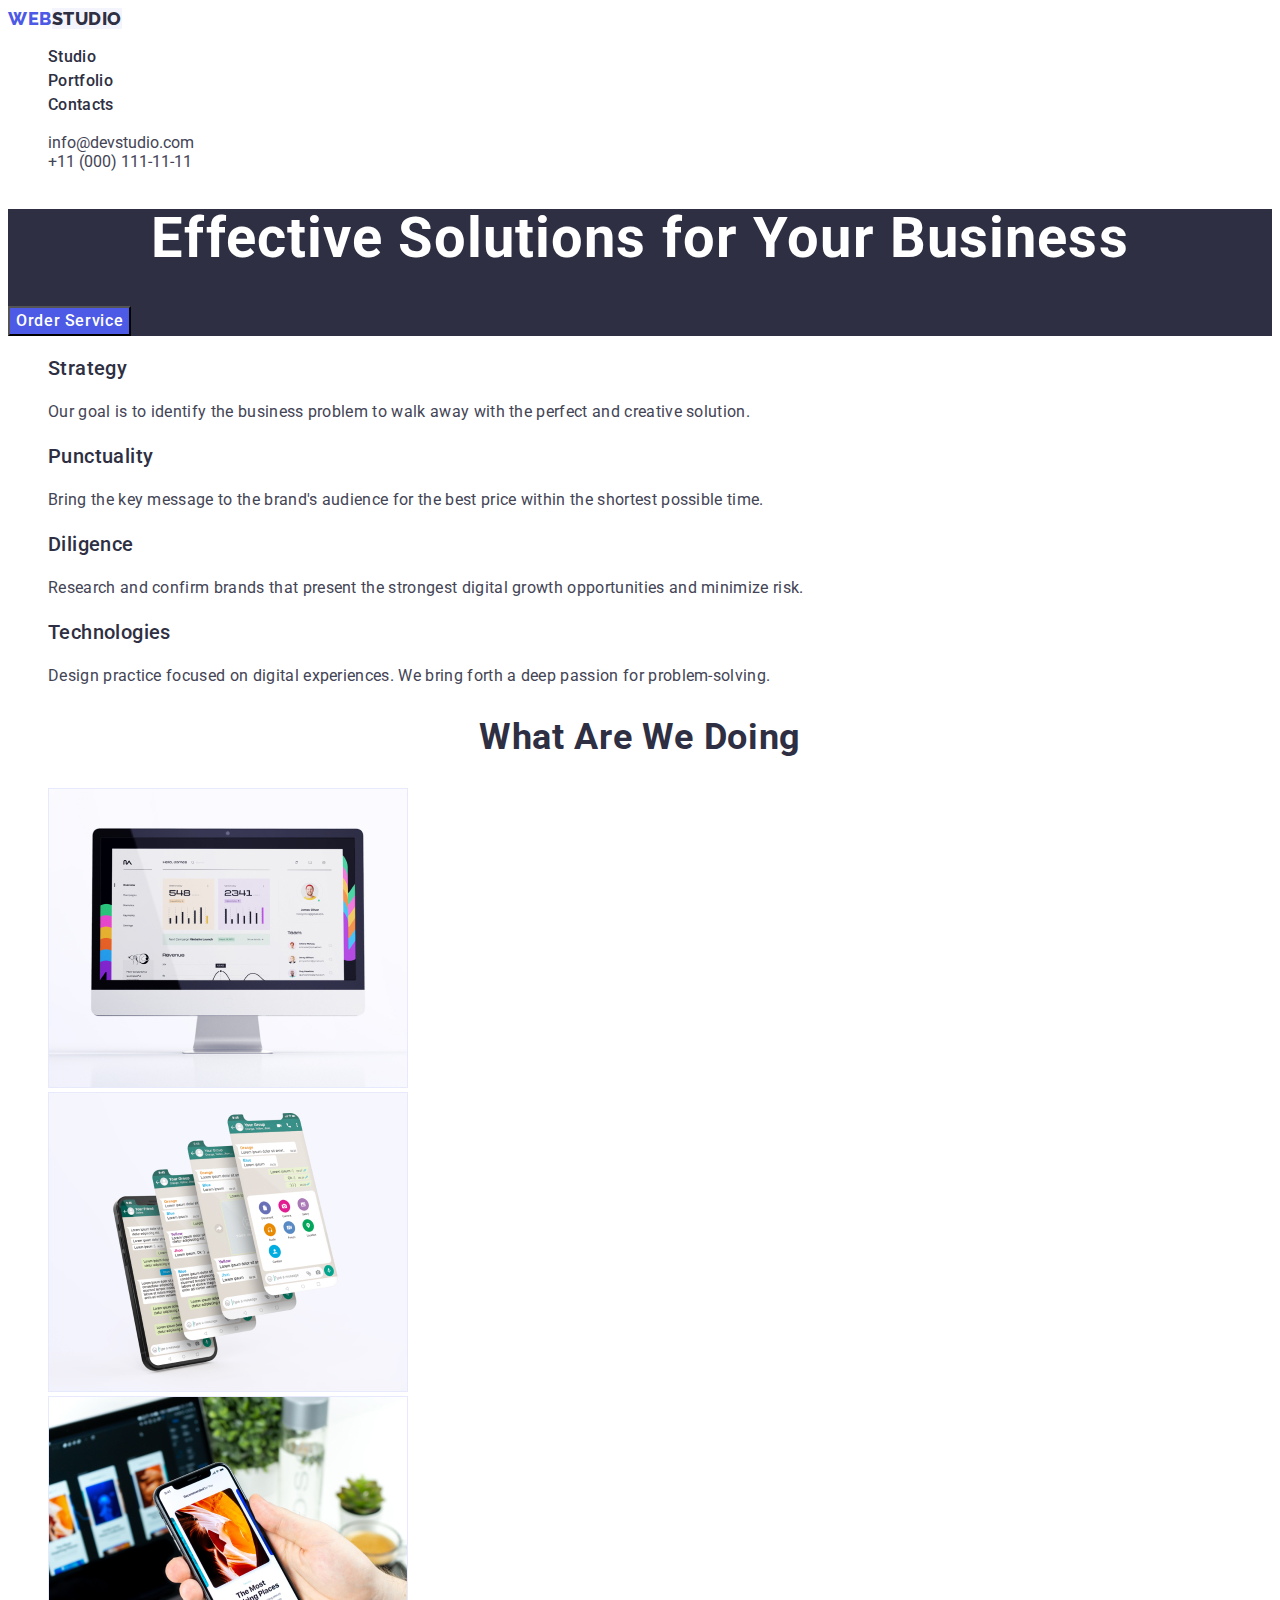
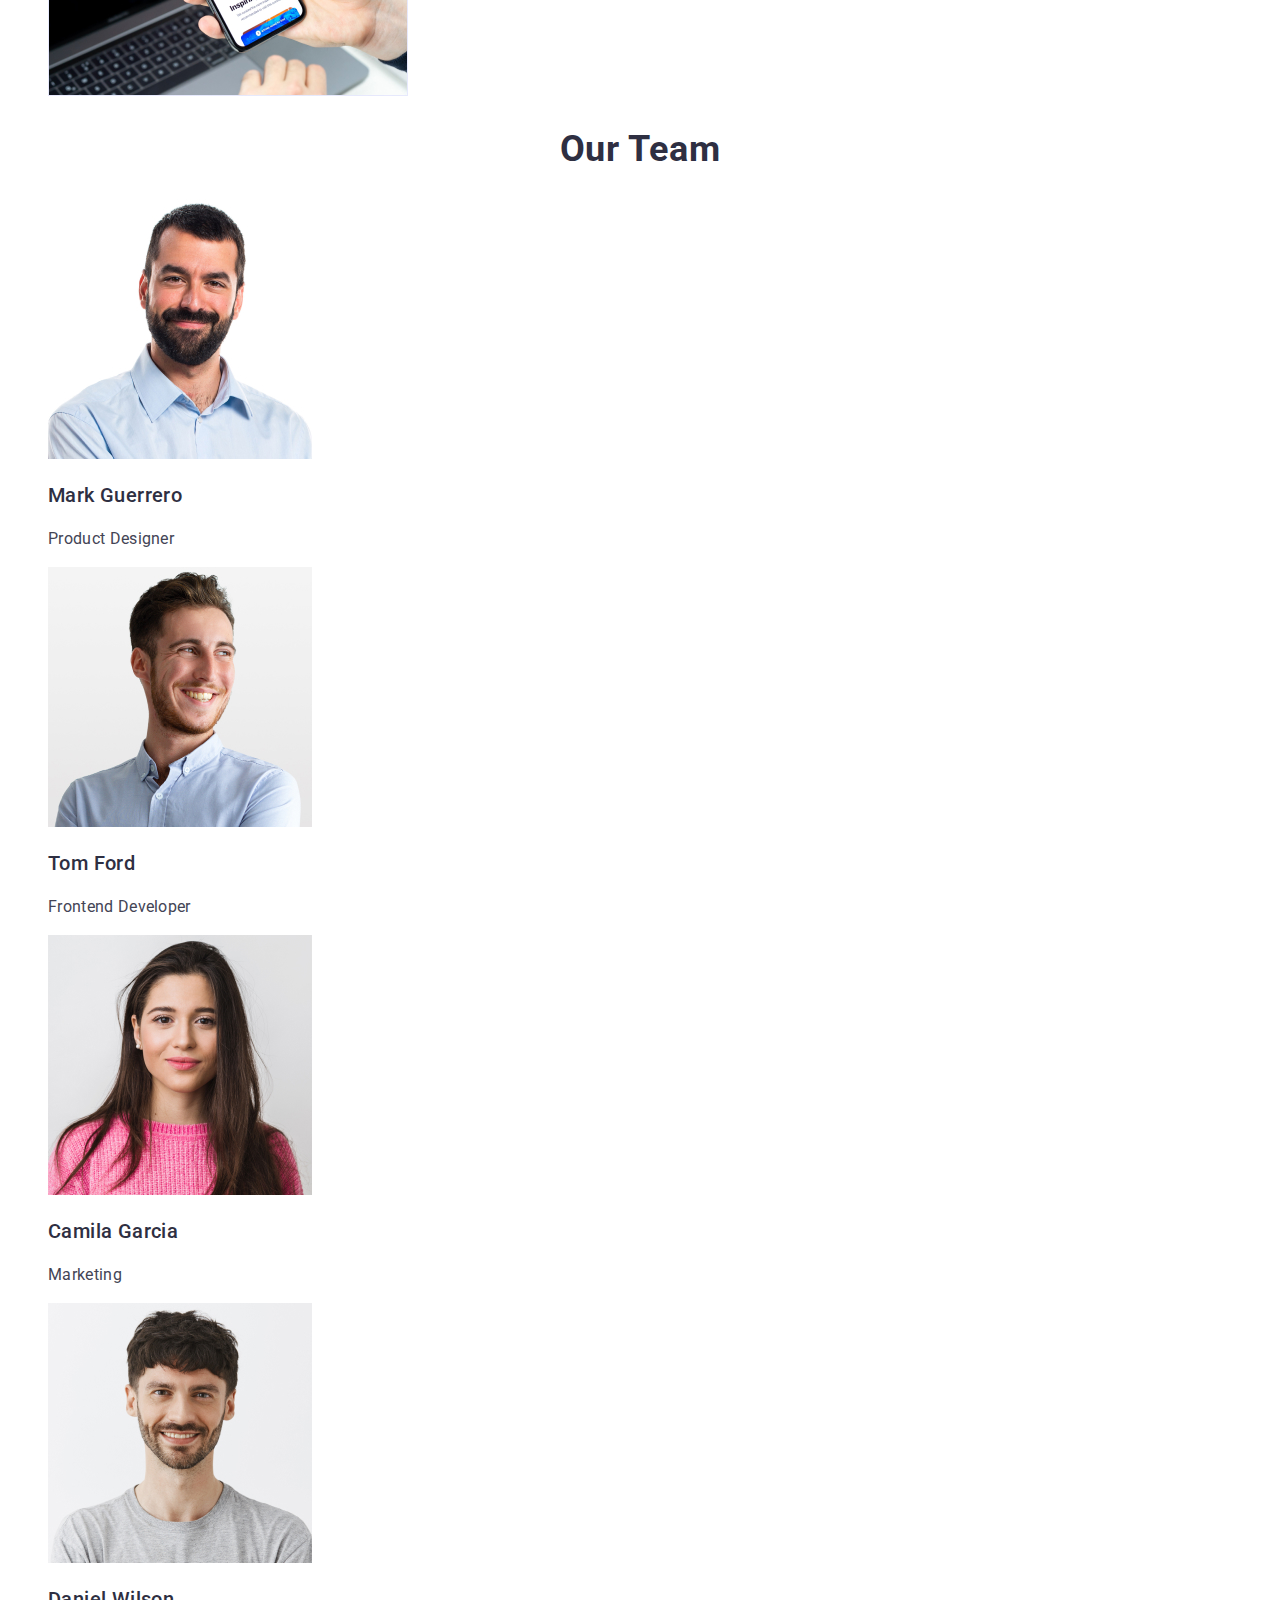
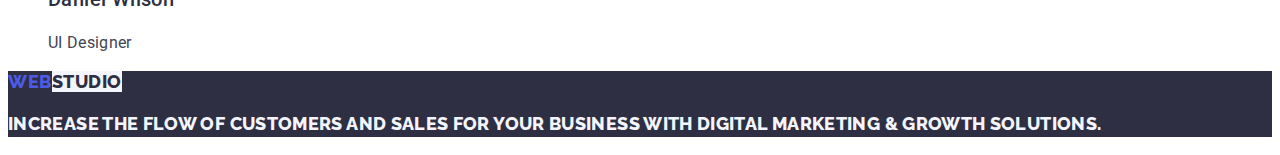
==== index.html @ cb8a57e8 "new up" ====
<!DOCTYPE html>
<html lang="en">
  <head>
    <meta charset="UTF-8" />
    <meta http-equiv="X-UA-Compatible" content="IE=edge" />
    <meta name="viewport" content="width=device-width, initial-scale=1.0" />
    <title>Document</title>
    <link rel="stylesheet" href="./css/styles.css" />
    <link rel="preconnect" href="https://fonts.googleapis.com">
<link rel="preconnect" href="https://fonts.gstatic.com" crossorigin>
<link href="https://fonts.googleapis.com/css2?family=Montserrat:wght@400;700&family=Raleway:wght@800&family=Roboto:ital,wght@1,400;1,500;1,700;1,900&display=swap" rel="stylesheet">
    <link rel="preconnect" href="https://fonts.googleapis.com">
    <link rel="preconnect" href="https://fonts.gstatic.com" crossorigin>
    <link href="https://fonts.googleapis.com/css2?family=Montserrat:wght@400;700&family=Raleway:wght@800&display=swap" rel="stylesheet">
  </head>
  <body>
    <!--header-->
    <header class="header-section">
      <nav class="link">
        <a  class="link-logo link"  href="./index.html"  >Web<span class="studio-dark">Studio</span>
        <ul class="list" >
          <li  class="header-item">
            <a class="links link" href="./index.html" >Studio</a>
          </li>
          <li class="header-item">
            <a class="links link"  href="./portfolio.html" >Portfolio</a>
          </li>
          <li class="header-item">
            <a class="links link"  href=""  >Contacts</a>
          </li>
        </ul>
      </nav>
      <address class="address">
        <ul class="list">
          <li>
            <a class="contacts link" href="mailto:info@devstudio.com" class="link"
              >info@devstudio.com</a
            >
          </li>
          <li>
            <a class="contacts link" href="tel:+110001111111" class="link">+11 (000) 111-11-11</a>
          </li>
        </ul>
      </address>
    </header>
    <main>
      <!--section1-->
      <section class="section-hero">
        <h1 class="hero-title">Effective Solutions for Your Business</h1>
        <button class="button-hero" type="button">Order Service</button>
      </section>
      <!--section 2-->
      <section>
        <!--<h2>
          Lorem ipsum dolor sit amet, consectetur adipisicing elit. Quibusdam
          optio iure aperiam! Aperiam consequuntur soluta quisquam eos? Aliquid
          iusto quaerat, inventore repudiandae fuga laudantium blanditiis rerum
          aperiam delectus obcaecati officia.
        </h2>-->
        <h2 class="img-title" hidden>Advantages</h2>
        <ul class="list">
          <li>
            <h3  class="title">Strategy</h3>
            <p class="text">
              Our goal is to identify the business problem to walk away with the
              perfect and creative solution.
            </p>
          </li>
          <li>
            <h3 class="title">Punctuality</h3>
            <p class="text">
              Bring the key message to the brand's audience for the best price
              within the shortest possible time.
            </p>
          </li>
          <li>
            <h3 class="title">Diligence</h3>
            <p class="text">
              Research and confirm brands that present the strongest digital
              growth opportunities and minimize risk.
            </p>
          </li>
          <li>
            <h3 class="title">Technologies</h3>
            <p class="text">
              Design practice focused on digital experiences. We bring forth a
              deep passion for problem-solving.
            </p>
          </li>
        </ul>
      </section>
      <!--section3-->
      <section>
        <h2 class="title-foto">What are we doing</h2>
        <ul class="list">
          <li>
            <img class="foto1" src="./images/img-1.jpg" alt="img-1" width="360" />
          </li>
          <li>
            <img class="foto2" src="./images/img-2.jpg" alt="img-2" width="360" />
          </li>
          <li>
            <img class="foto3" src="./images/img-3.jpg" alt="img-3" width="360" />
          </li>
        </ul>
      </section>
      <!--section 4-->
      <section class="tem-section">
        <h2 class="title-foto">Our Team</h2>
        <ul class="list">
          <li class="ten-staff">
            <img src="./images/img-4.jpg" alt="img-4" width="264" />
            <h3 class="title">Mark Guerrero</h3>
            <p class="text">Product Designer</p>
          </li>
          <li class="ten-staff">
            <img src="./images/img-5.jpg" alt="img-5" width="264" />
            <h3 class="title">Tom Ford</h3>
            <p class="text">Frontend Developer</p>
          </li>
          <li class="ten-staff">
            <img src="./images/img-6.jpg" a lt="img-6" width="264" />
            <h3 class="title">Camila Garcia</h3>
            <p class="text">Marketing</p>
          </li>
          <li class="ten-staff">
            <img src="./images/img-7.jpg" alt="img-7" width="264" />
            <h3 class="title">Daniel Wilson</h3>
            <p class="text">UI Designer</p>
          </li>
        </ul>
      </section>
    </main>
    <!--footer-->
    <footer class="footer">
          <a class="link-logo link" href="./index.html">Web<span class="studio-dark">Studio</span>
          <p class="text">
          Increase the flow of customers and sales for your business with digital
          marketing & growth solutions.
        </p>
    </footer>
  </body>
</html>
---- css/styles.css ----
:root {
  --background-color: #ffffff;
}
body {
  font-family: "Roboto", sans-serif;
  color: #434455;
  background-color: #ffffff;
}
/*header*/
.links {
  font-weight: 500;
  font-size: 16px;
  line-height: 1.5;
  letter-spacing: 0.02em;
  color: #2e2f42;
}
.links:focus,
.links:hover {
  color: #404bbf;
}
.address {
  font-style: normal;
}
.link-logo .link {
  text-decoration: none;
}
.link {
  text-decoration: none;
}
.link-logo {
  font-family: "Raleway", sans-serif;
  font-style: normal;
  font-weight: 800;
  font-size: 18px;
  line-height: 1.17;
  letter-spacing: 0.03em;
  text-transform: uppercase;
  color: #4d5ae5;
}
.studio-dark {
  font-family: "Raleway", sans-serif;
  font-style: normal;
  font-weight: 800;
  font-size: 18px;
  line-height: 21px;
  letter-spacing: 0.03em;
  text-transform: uppercase;
  color: #2e2f42;
}
.address {
  font-style: normal;
}

.address .link {
  color: #434455;
}
.address .link:hover,
.address .link:focus {
  color: #404bbf;
}

.header-item .list {
  color: #2e2f42;
  font-family: "Roboto";
  font-size: 16px;
  font-weight: 500;
  line-height: 1.5;
  letter-spacing: 0.02em;
}
.header-item .list:focus,
.header-item .list:hover {
  color: #404bbf;
}
/*section 1*/
.section-hero {
  background-color: #2e2f42;
}
.section-hero .hero-title {
  font-family: "Roboto", sans-serif;
  color: #ffffff;
  font-size: 56px;
  line-height: 1.07;
  text-align: center;
  letter-spacing: 0.02em;
}
.button-hero {
  background-color: #4d5ae5;
  font-family: "Roboto", sans-serif;
  font-weight: 500;
  font-size: 16px;
  line-height: 1.5;
  letter-spacing: 0.04em;
  cursor: pointer;
  color: #ffffff;
}
.button-hero:focus,
.button-hero:hover {
  background-color: #404bbf;
}
/*section2*/
.list {
  list-style: none;
}
.list .title {
  font-weight: 500;
  font-size: 20px;
  line-height: 1.2;
  letter-spacing: 0.02em;
  color: #2e2f42;
}
.list .text {
  font-size: 16px;
  line-height: 1.5;
  letter-spacing: 0.02em;
  color: #434455;
}
/*sektions3*/
.title-foto {
  font-size: 36px;
  line-height: 1.11;
  text-align: center;
  letter-spacing: 0.02em;
  text-transform: capitalize;
  color: #2e2f42;
}
/*sections4*/
.tem-sections {
  background-color: #f4f4fd;
}
.list .title {
  font-weight: 500;
  font-size: 20px;
  line-height: 1.2;
  letter-spacing: 0.02em;
  color: #2e2f42;
}
.list .text {
  line-height: 1.5;
  letter-spacing: 0.02em;
}
/*footer*/
.footer {
  background-color: #2e2f42;
}
.studio-dark {
  background-color: #f4f4fd;
}
.footer .text {
  line-height: 1.5;
  letter-spacing: 0.02em;
  color: #f4f4fd;
}
/*portfolio*/
.button-portfolio {
  font-weight: 500;
  font-size: 16px;
  line-height: 1.5;
  letter-spacing: 0.04em;
  color: #4d5ae5;
  font-family: "Roboto", sans-serif;
  cursor: pointer;
}
.button-portfolio {
  background-color: #f4f4fd;
}
.button-portfolio:focus,
.button-portfolio:hover {
  color: #ffffff;
}
.button-portfolio:focus,
.button-portfolio:hover {
  background-color: #404bbf;
}
/*portfolio img*/
.foto .link {
  text-decoration: none;
}
.portfolio-title {
  color: #2e2f42;
  font-weight: 500;
  font-size: 20px;
  line-height: 1.2;
  letter-spacing: 0.02em;
}
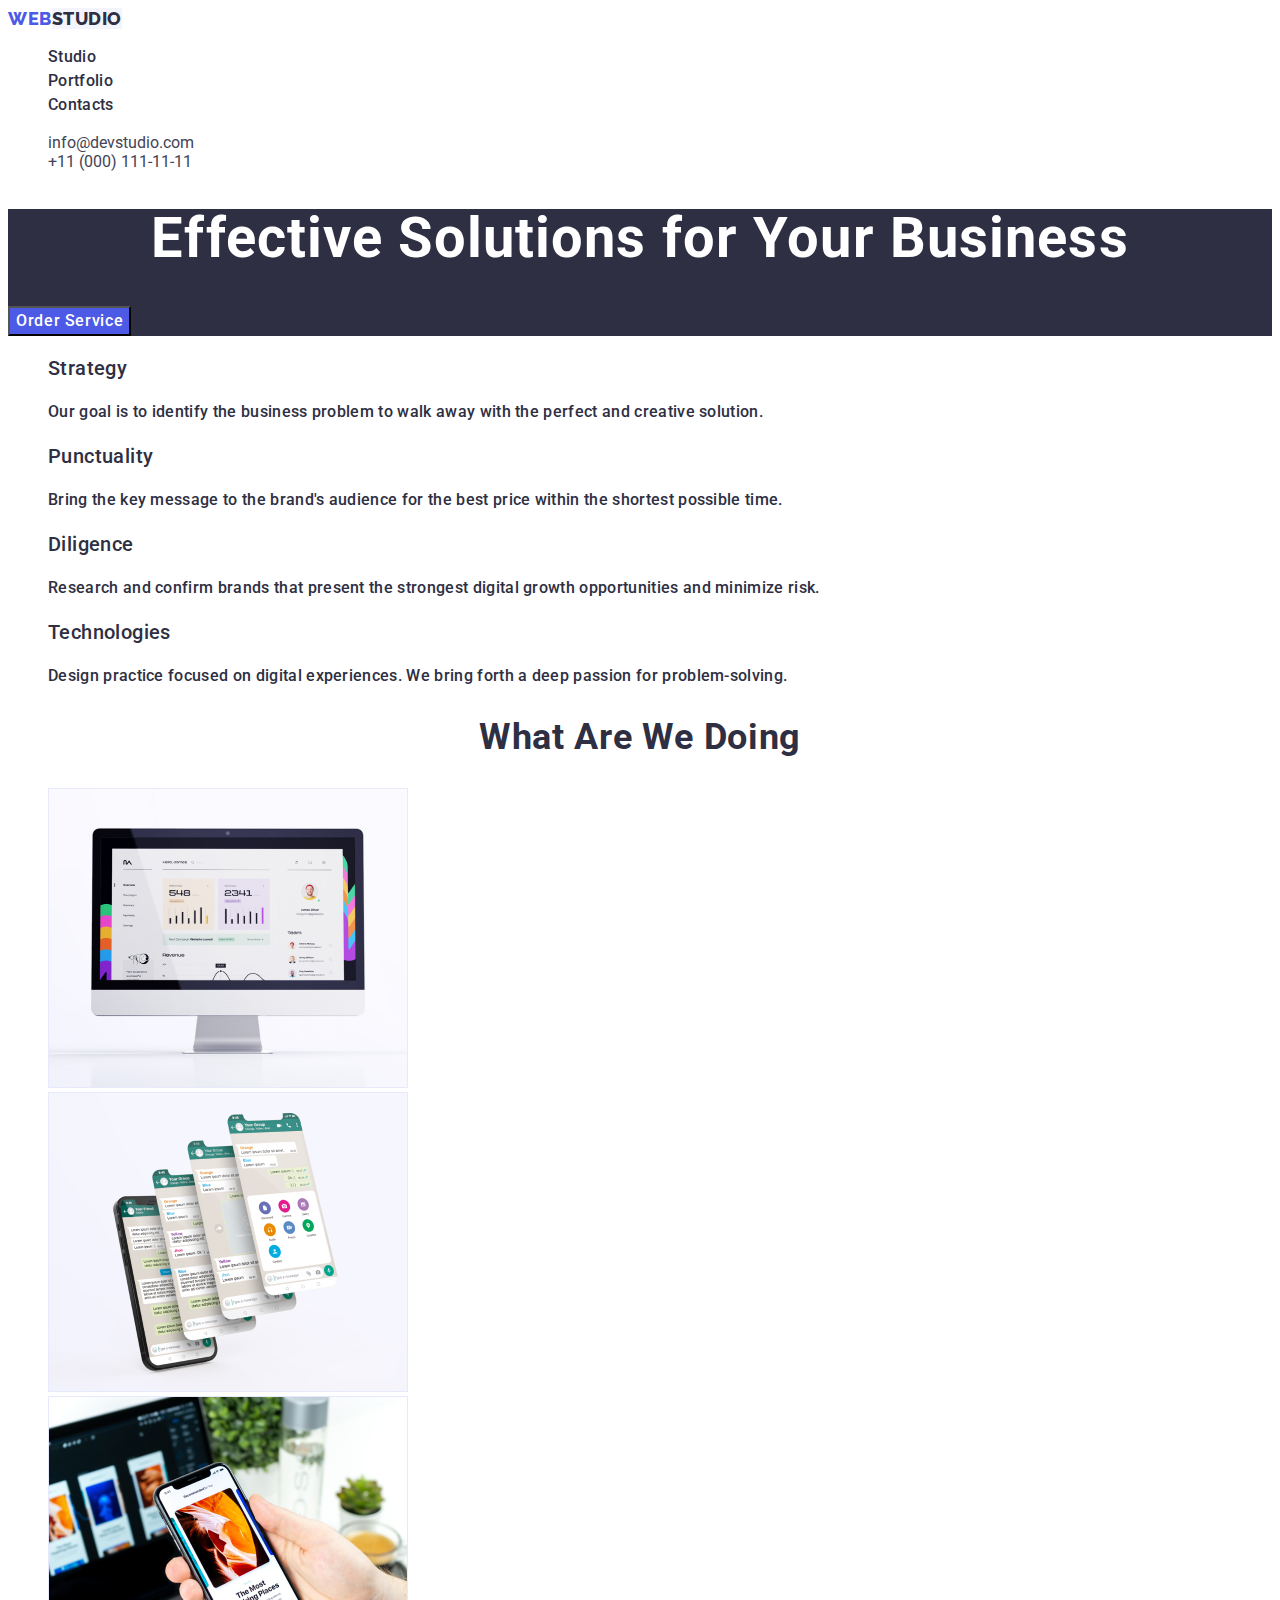
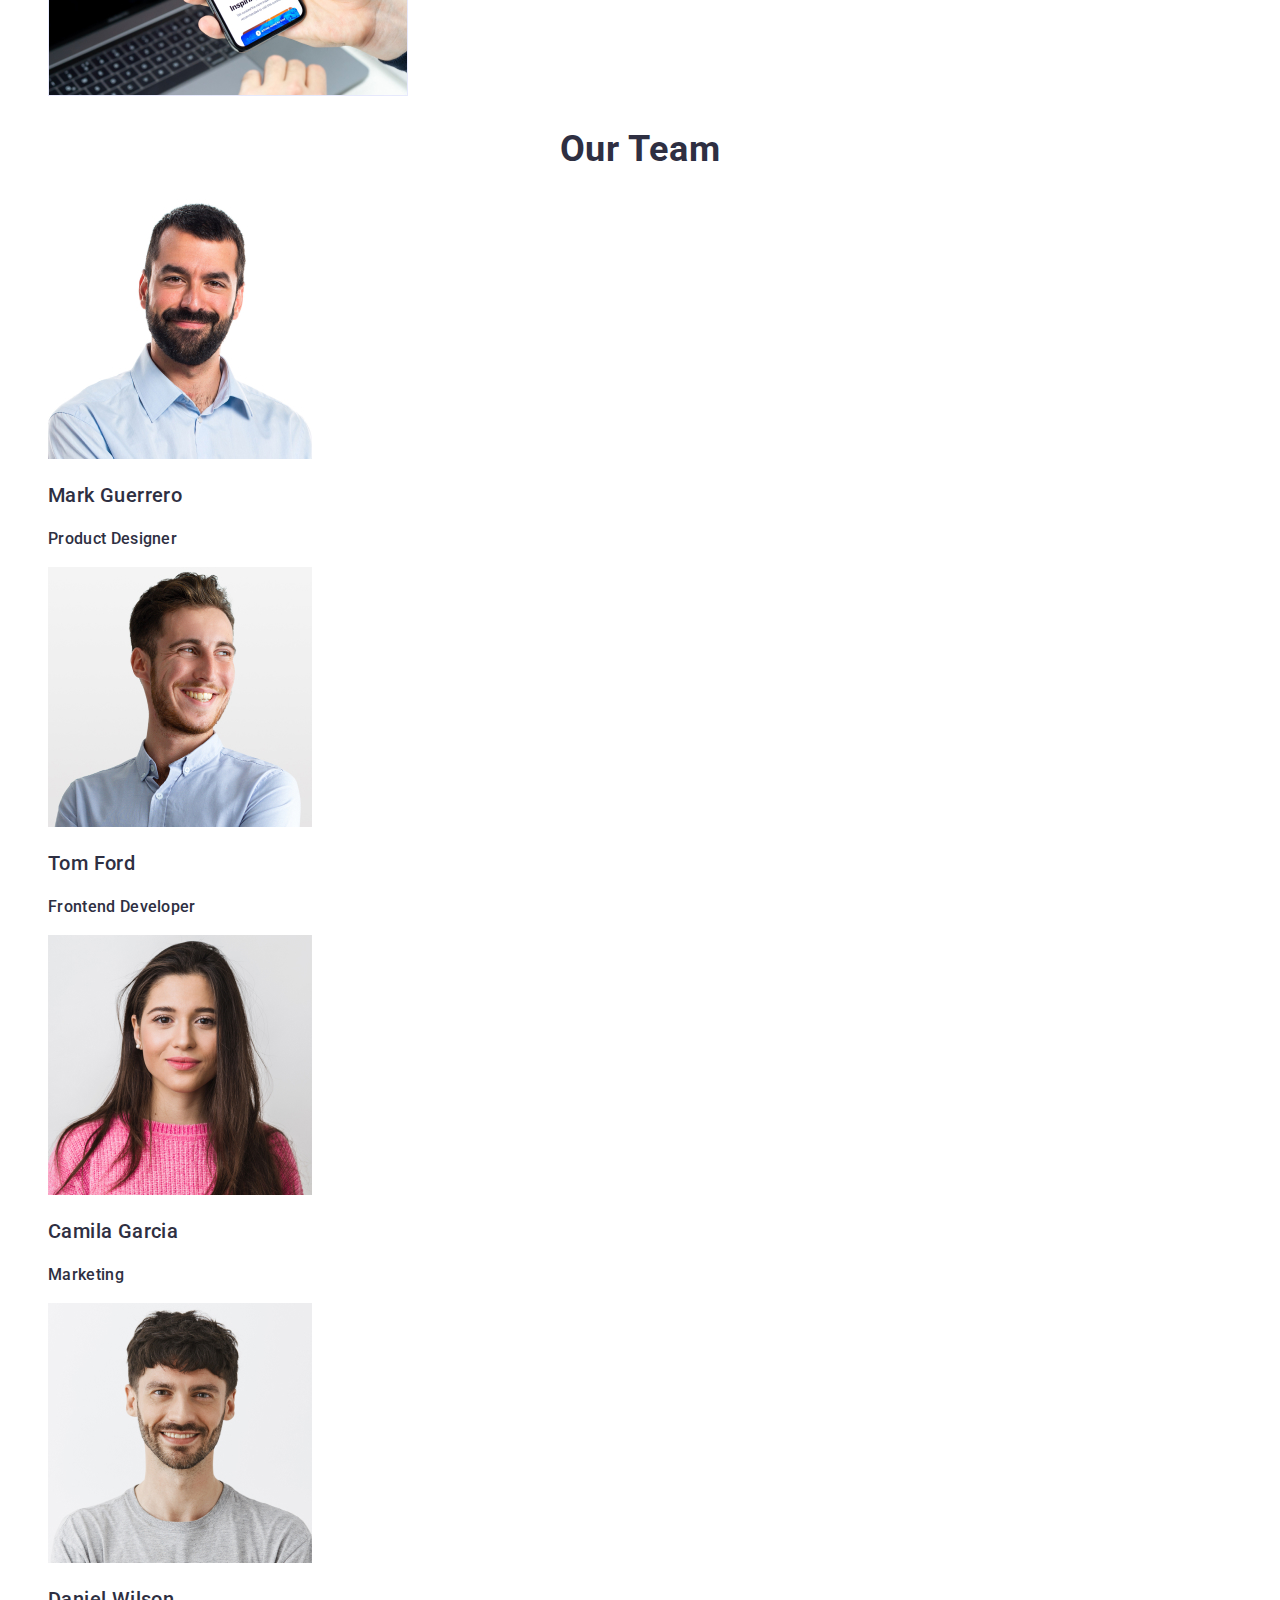
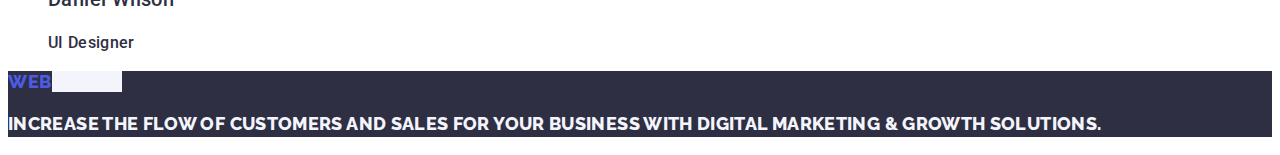
==== commit 52a49d45: "new up +" ====
--- a/index.html
+++ b/index.html
@@ -20,7 +20,7 @@
         <a  class="link-logo link"  href="./index.html"  >Web<span class="studio-dark">Studio</span>
         <ul class="list" >
           <li  class="header-item">
-            <a class="links link" href="./index.html" >Studio</a>
+            <a class="links link" href="./index.html">Studio</a>
           </li>
           <li class="header-item">
             <a class="links link"  href="./portfolio.html" >Portfolio</a>
@@ -105,7 +105,7 @@
         </ul>
       </section>
       <!--section 4-->
-      <section class="tem-section">
+      <section class="section-tems">
         <h2 class="title-foto">Our Team</h2>
         <ul class="list">
           <li class="ten-staff">
--- a/css/styles.css
+++ b/css/styles.css
@@ -12,6 +12,7 @@
   font-size: 16px;
   line-height: 1.5;
   letter-spacing: 0.02em;
+
   color: #2e2f42;
 }
 .links:focus,
@@ -124,9 +125,13 @@
   color: #2e2f42;
 }
 /*sections4*/
-.tem-sections {
+.section-tims {
   background-color: #f4f4fd;
 }
+.section-tims .ten-staff {
+  background-color: #ffffff;
+}
+
 .list .title {
   font-weight: 500;
   font-size: 20px;
@@ -171,14 +176,26 @@
 .button-portfolio:hover {
   background-color: #404bbf;
 }
+
 /*portfolio img*/
 .foto .link {
   text-decoration: none;
 }
 .portfolio-title {
-  color: #2e2f42;
+  color: #434455;
   font-weight: 500;
   font-size: 20px;
   line-height: 1.2;
   letter-spacing: 0.02em;
 }
+.list .text {
+  color: #2e2f42;
+  font-weight: 500;
+  font-size: 16px;
+  line-height: 1.5;
+  letter-spacing: 0.02em;
+}
+/*footer*/
+.footer .studio-dark {
+  color: #f4f4fd;
+}
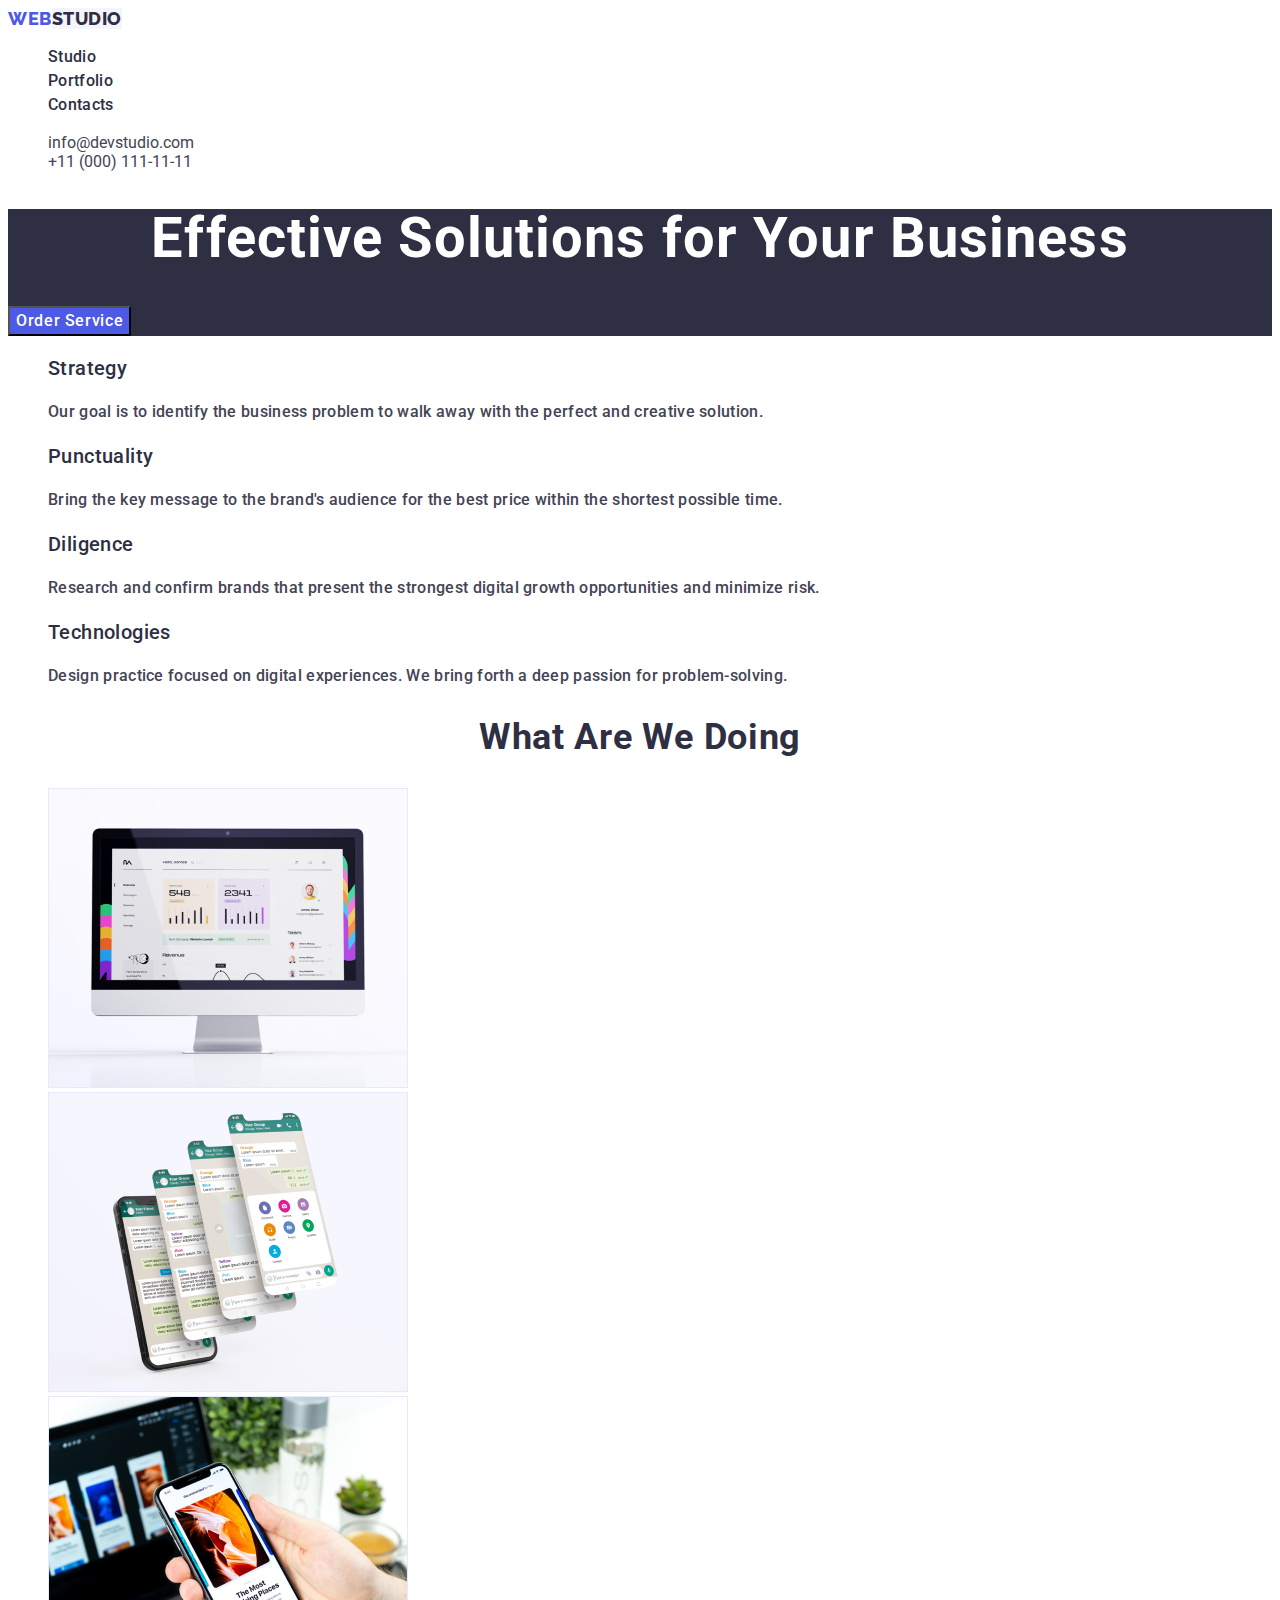
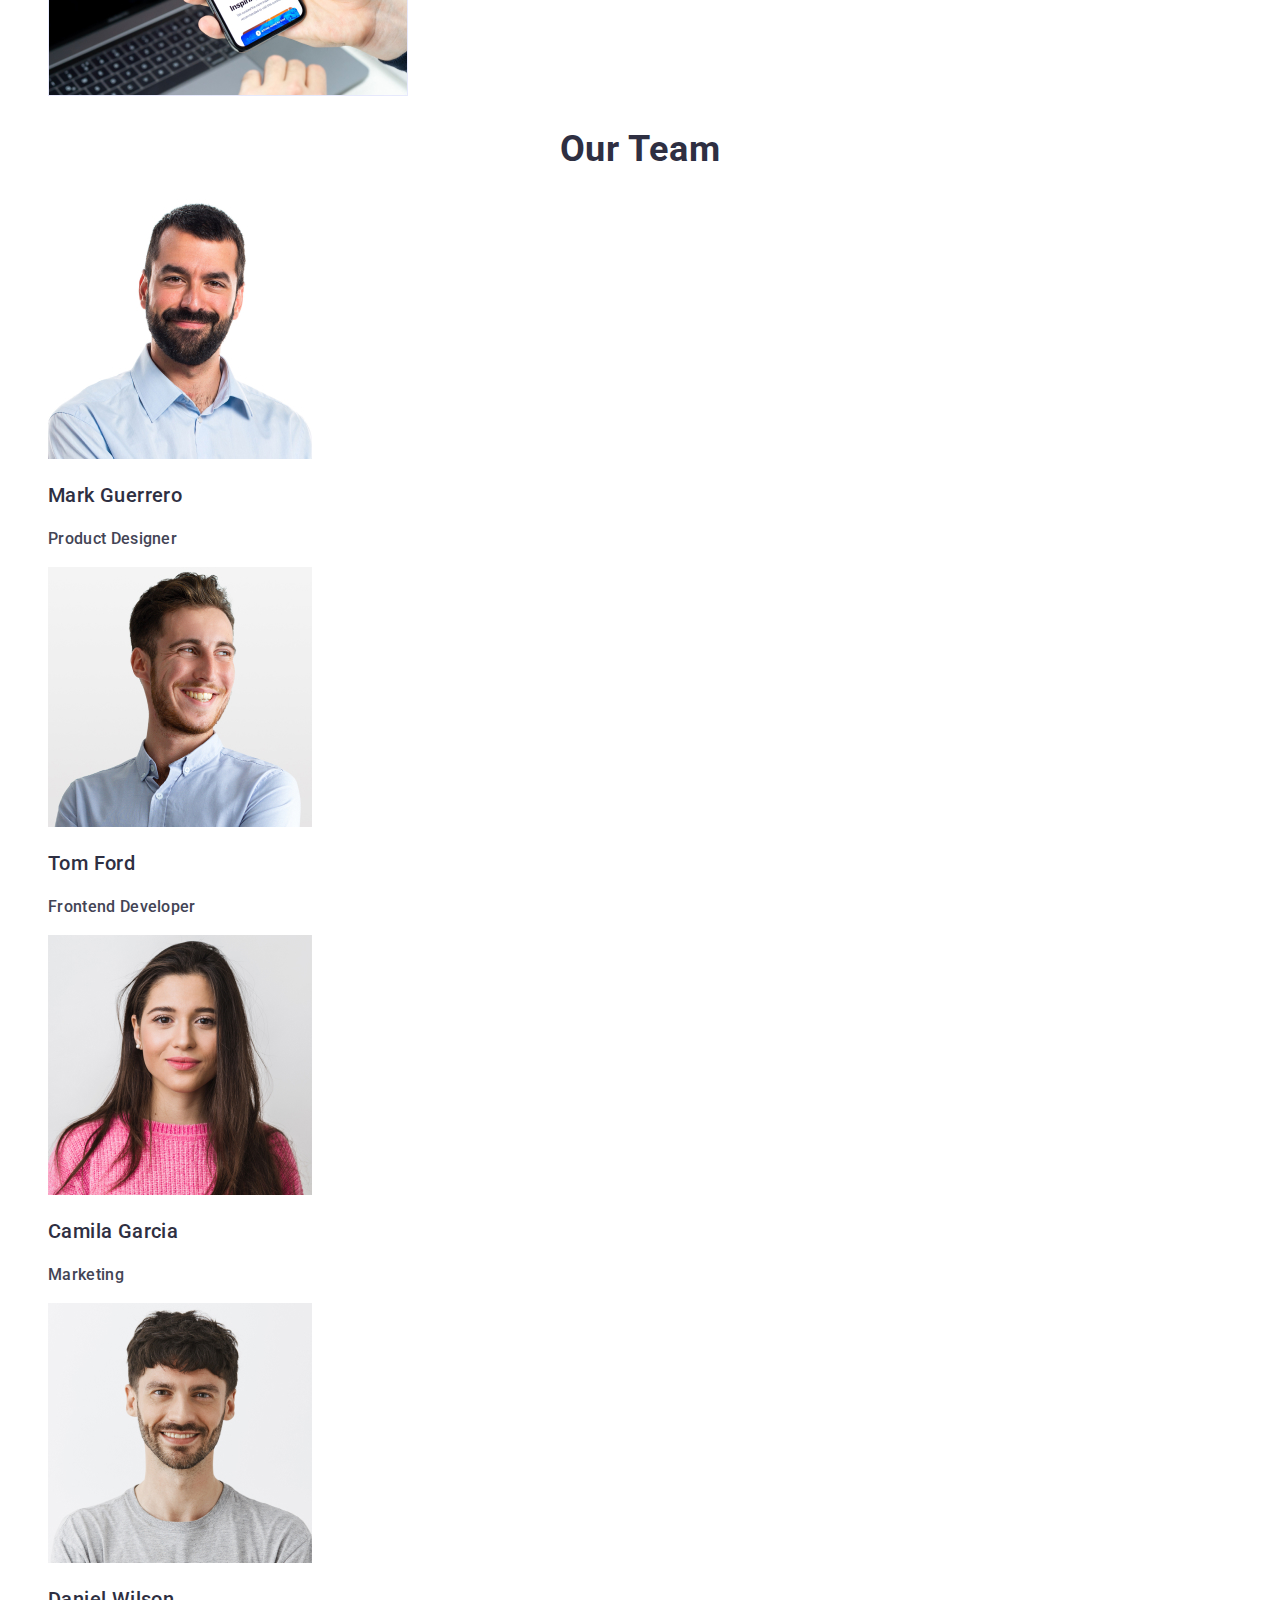
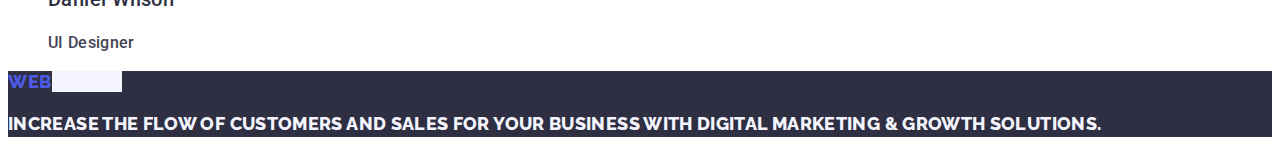
==== commit a0c136fe: "eeee +-" ====
--- a/index.html
+++ b/index.html
@@ -105,7 +105,7 @@
         </ul>
       </section>
       <!--section 4-->
-      <section class="section-tems">
+      <section class="tem-section">
         <h2 class="title-foto">Our Team</h2>
         <ul class="list">
           <li class="ten-staff">
--- a/css/styles.css
+++ b/css/styles.css
@@ -125,13 +125,13 @@
   color: #2e2f42;
 }
 /*sections4*/
-.section-tims {
+
+.ten-staff {
+  background-color: #ffffff;
+}
+.tim-section {
   background-color: #f4f4fd;
 }
-.section-tims .ten-staff {
-  background-color: #ffffff;
-}
-
 .list .title {
   font-weight: 500;
   font-size: 20px;
@@ -152,8 +152,8 @@
 }
 .footer .text {
   line-height: 1.5;
-  letter-spacing: 0.02em;
   color: #f4f4fd;
+  letter-spacing: 0.02em;
 }
 /*portfolio*/
 .button-portfolio {
@@ -182,14 +182,14 @@
   text-decoration: none;
 }
 .portfolio-title {
-  color: #434455;
+  color: #2e2f42;
   font-weight: 500;
   font-size: 20px;
   line-height: 1.2;
   letter-spacing: 0.02em;
 }
 .list .text {
-  color: #2e2f42;
+  color: #434455;
   font-weight: 500;
   font-size: 16px;
   line-height: 1.5;
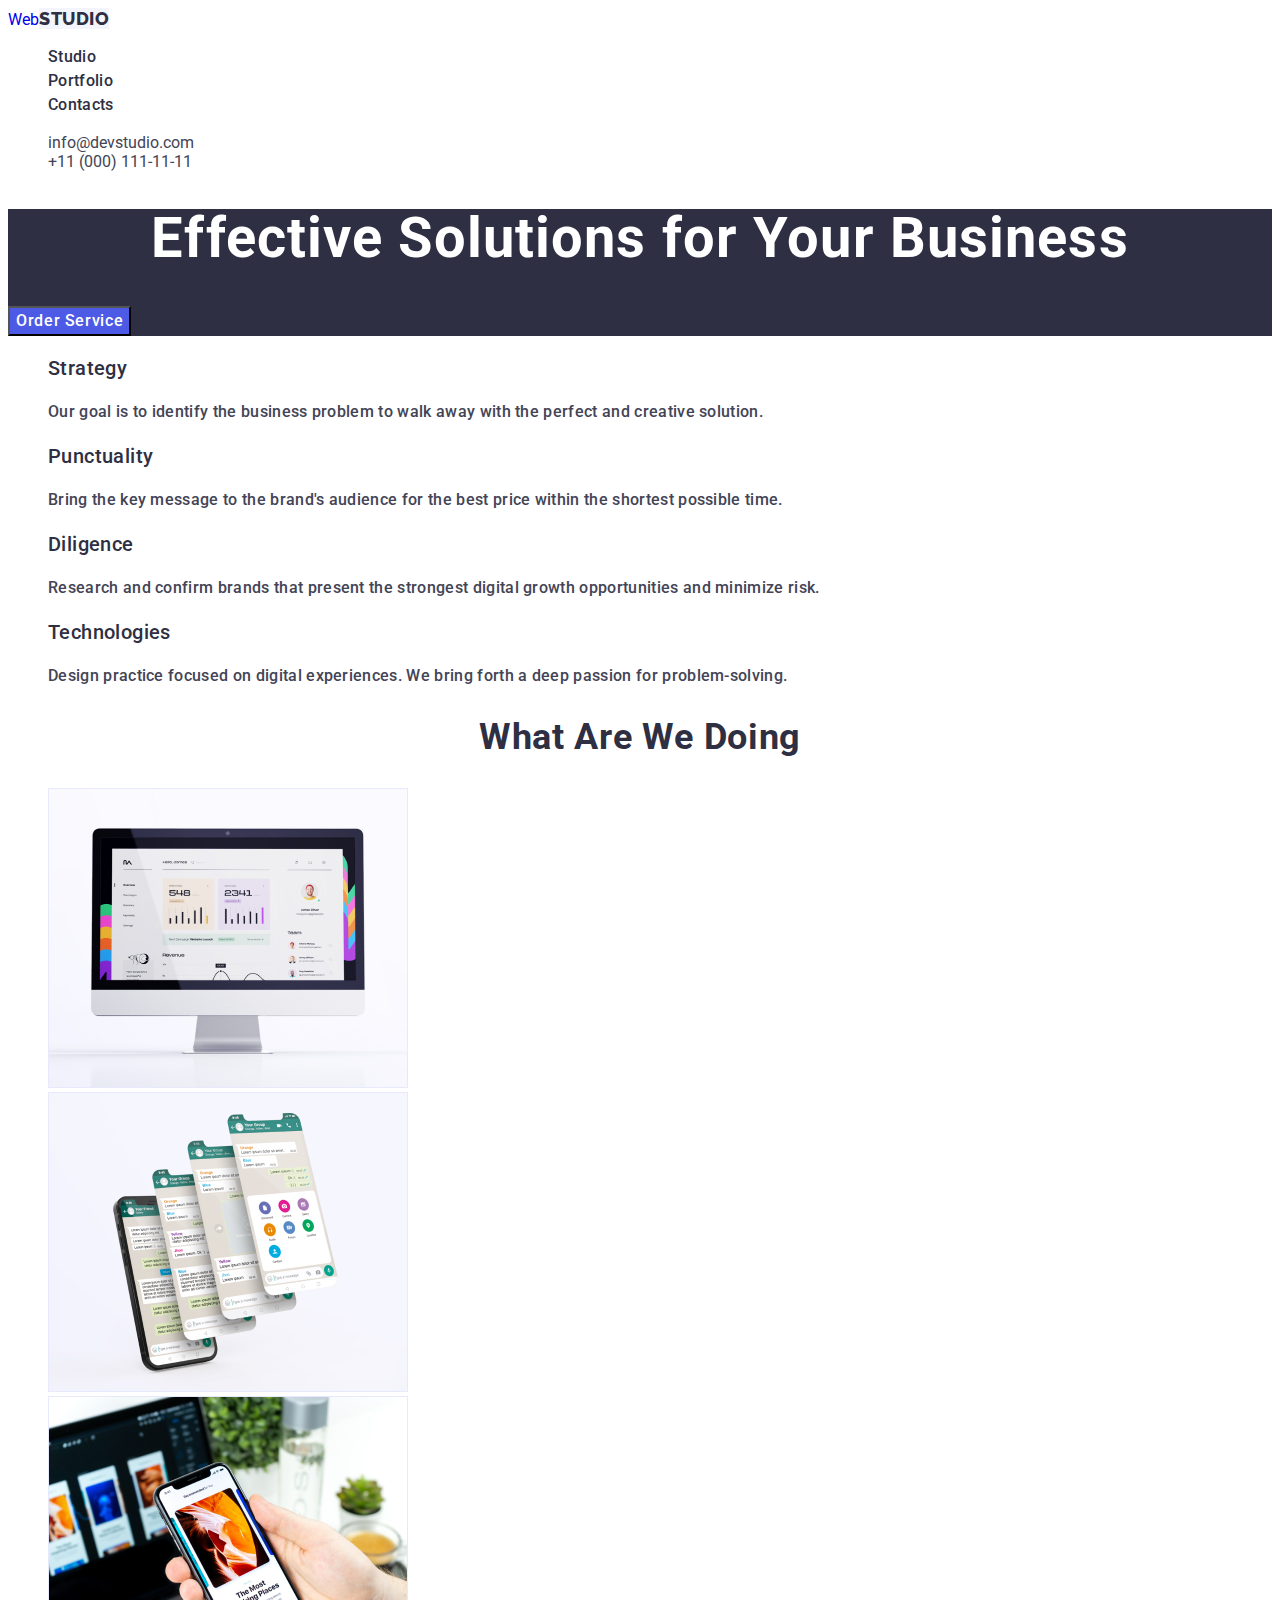
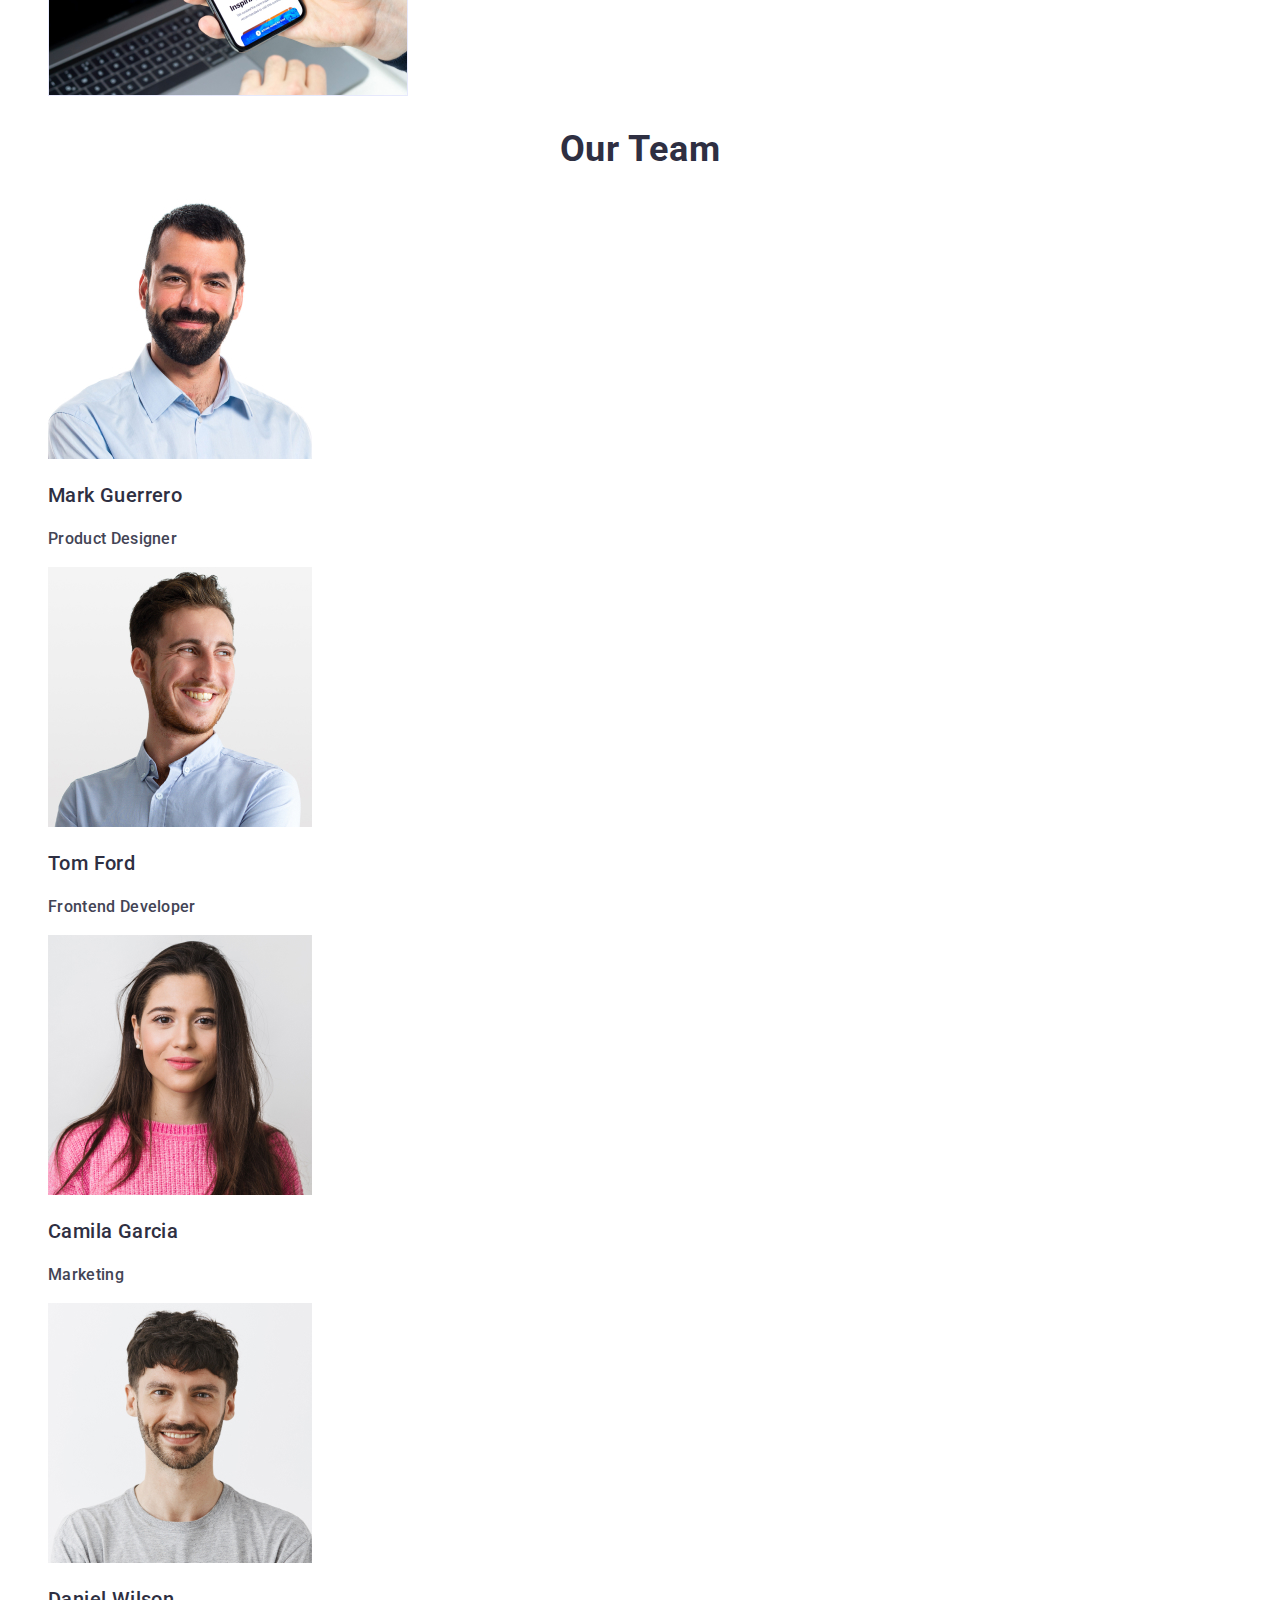
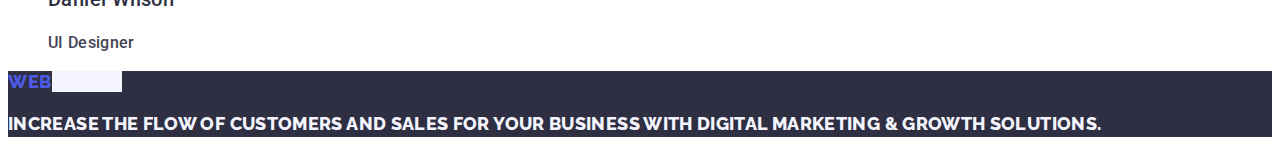
==== commit 093e3e77: "yes and nov" ====
--- a/index.html
+++ b/index.html
@@ -16,33 +16,31 @@
   <body>
     <!--header-->
     <header class="header-section">
-      <nav class="link">
-        <a  class="link-logo link"  href="./index.html"  >Web<span class="studio-dark">Studio</span>
-        <ul class="list" >
-          <li  class="header-item">
-            <a class="links link" href="./index.html">Studio</a>
+      <nav>
+          <a class="logo-link link" href="./index.html">Web<span class="studio-dark">Studio</span></a>
+          <ul class="list">
+              <li class="header-item">
+          <a class="links link" href="./index.html">Studio</a>
           </li>
           <li class="header-item">
-            <a class="links link"  href="./portfolio.html" >Portfolio</a>
+          <a class="links link" href="./portfolio.html">Portfolio</a>
           </li>
           <li class="header-item">
-            <a class="links link"  href=""  >Contacts</a>
+          <a class="links link" href="">Contacts</a>
           </li>
-        </ul>
+          </ul>
       </nav>
       <address class="address">
-        <ul class="list">
-          <li>
-            <a class="contacts link" href="mailto:info@devstudio.com" class="link"
-              >info@devstudio.com</a
-            >
-          </li>
-          <li>
-            <a class="contacts link" href="tel:+110001111111" class="link">+11 (000) 111-11-11</a>
-          </li>
-        </ul>
+          <ul class="list">
+              <li>
+          <a class="contacts link" href="mailto:info@devstudio.com">info@devstudio.com</a>
+              </li>
+              <li>
+          <a class="contacts link" href="tel:+110001111111">+11 (000) 111-11-11</a>
+              </li>
+          </ul>
       </address>
-    </header>
+  </header>
     <main>
       <!--section1-->
       <section class="section-hero">
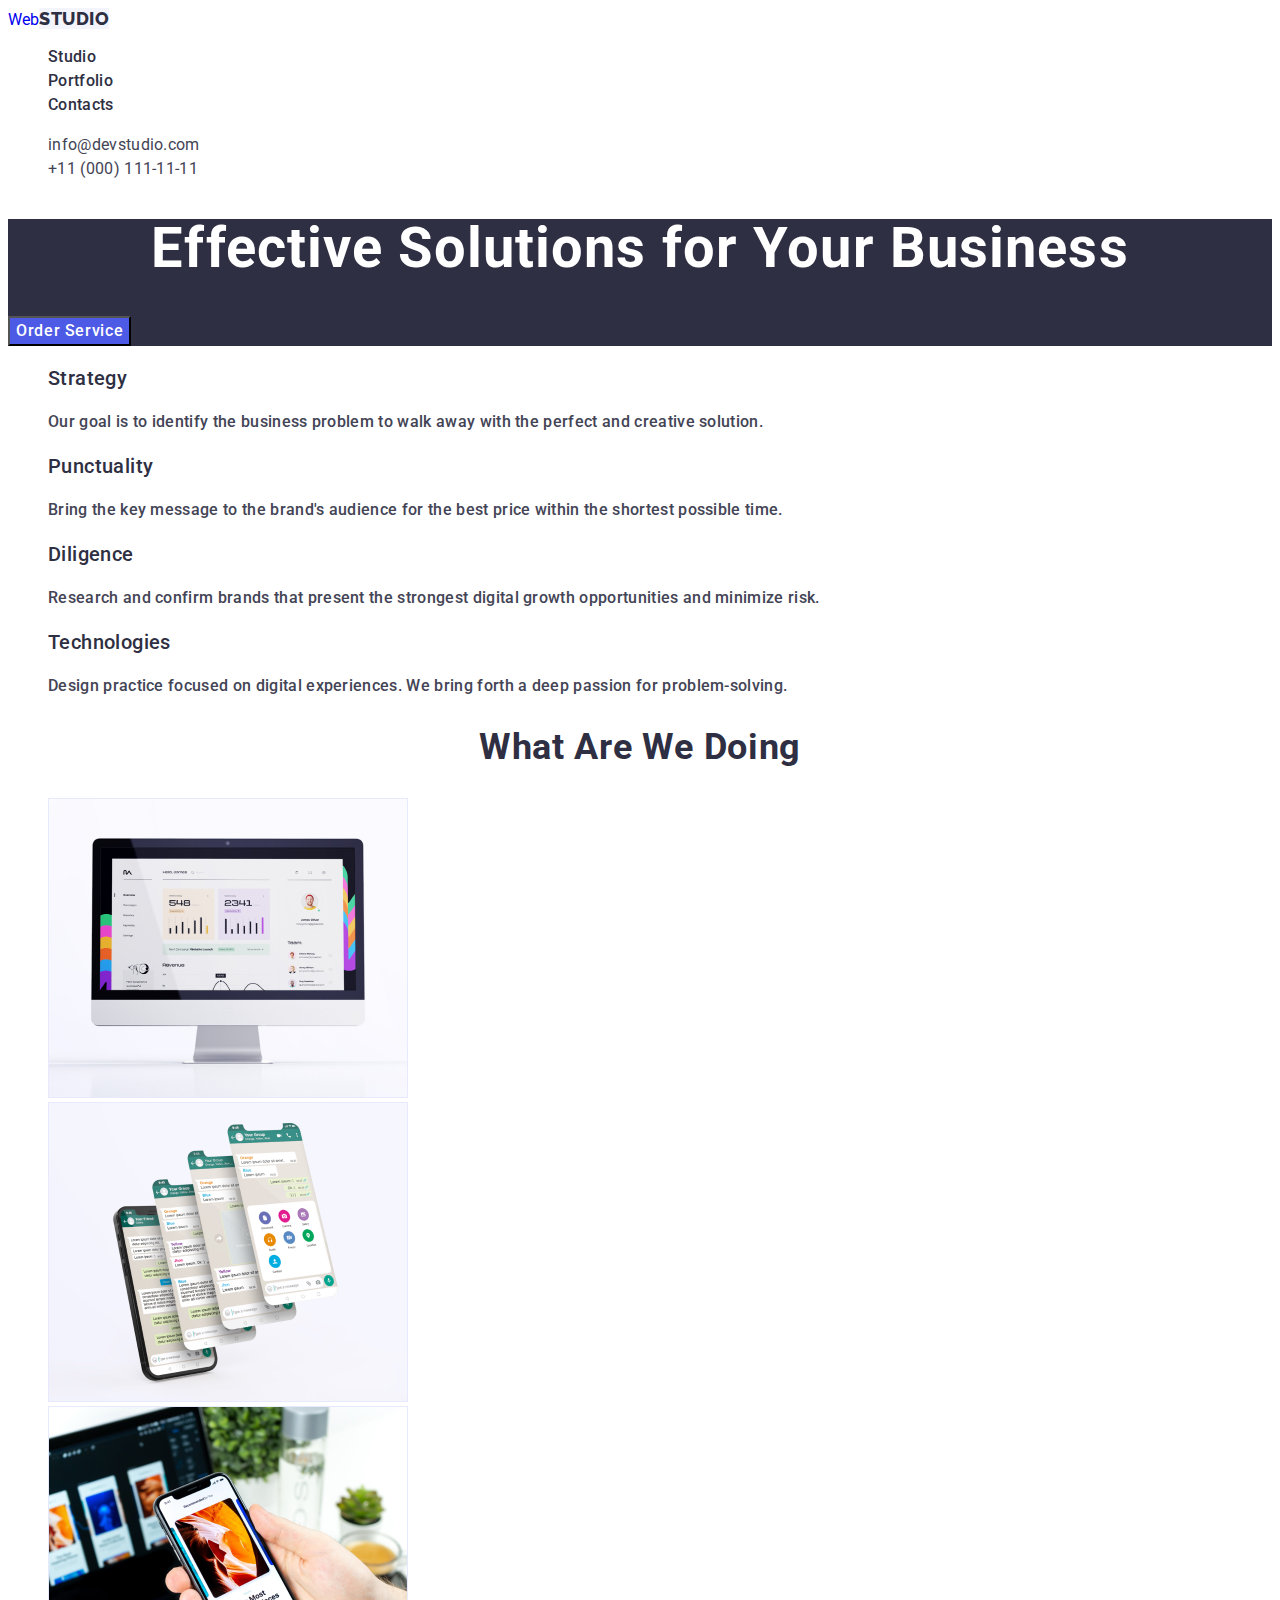
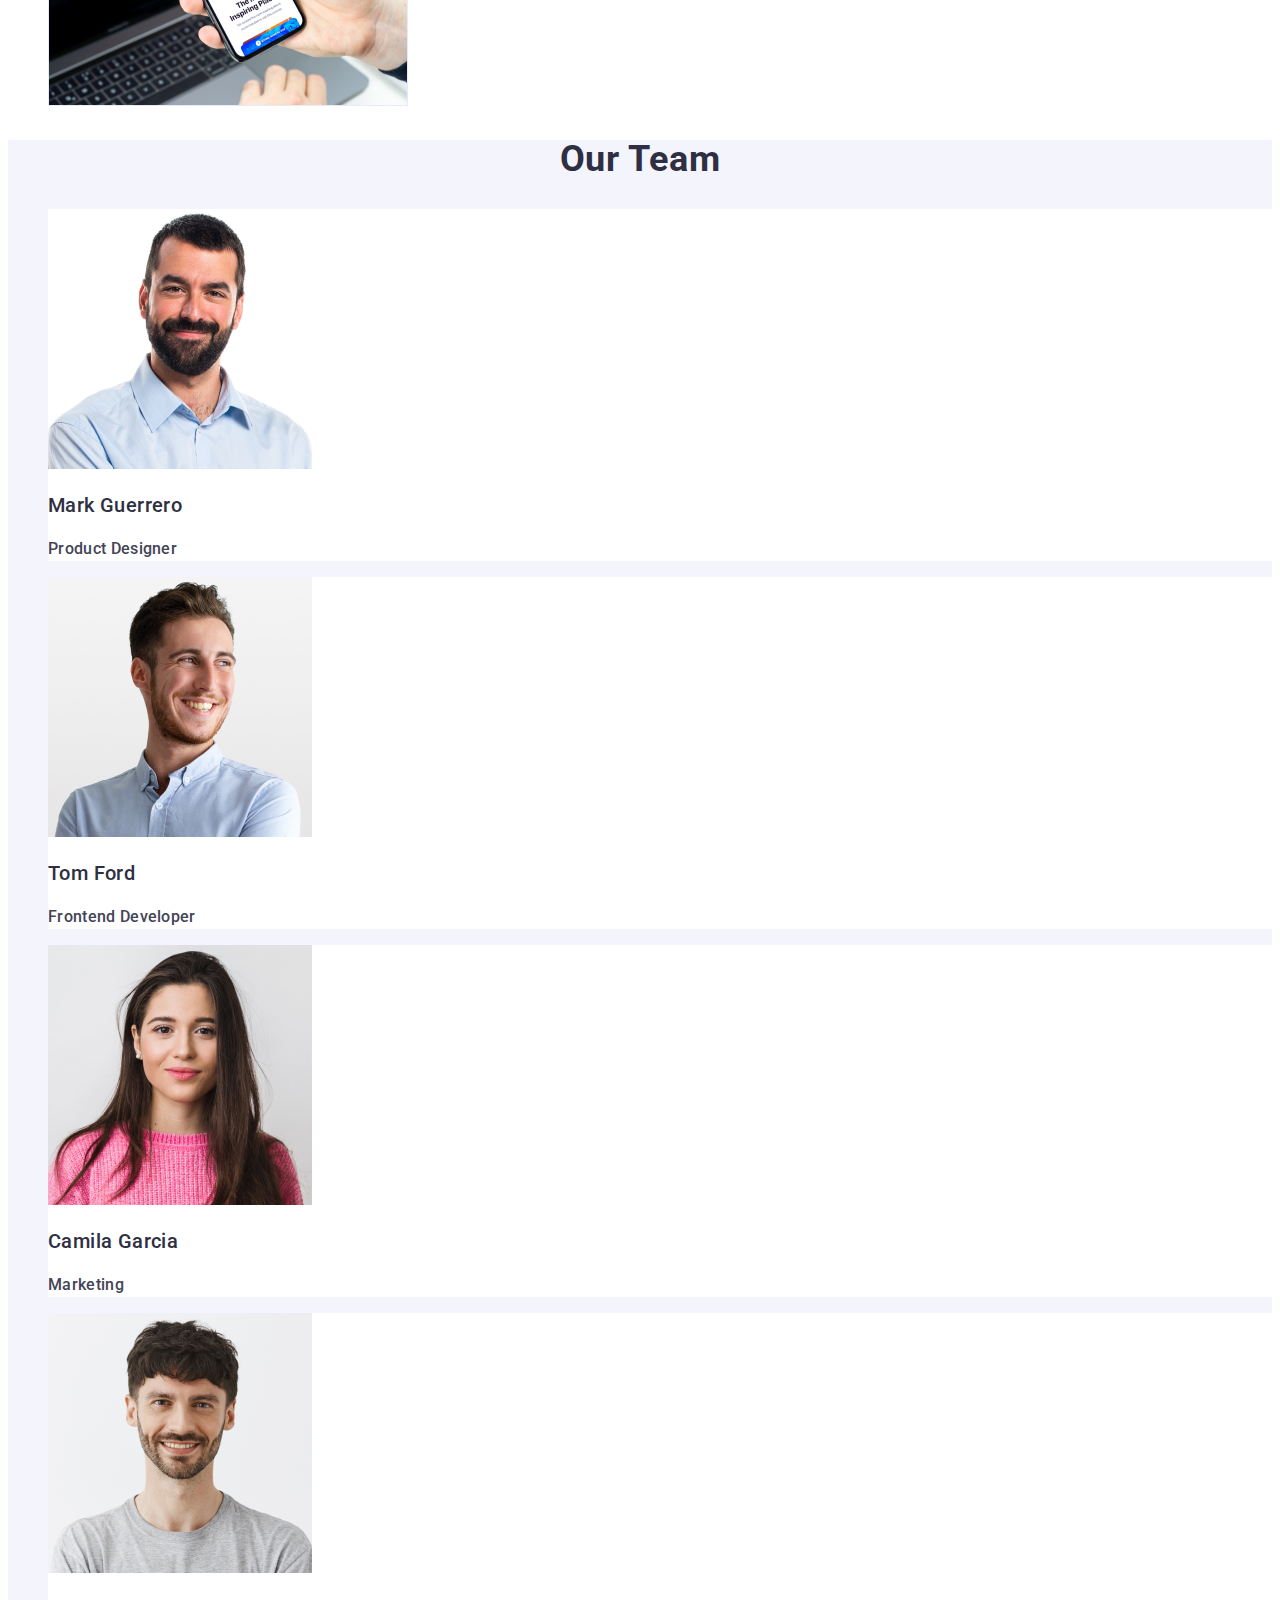
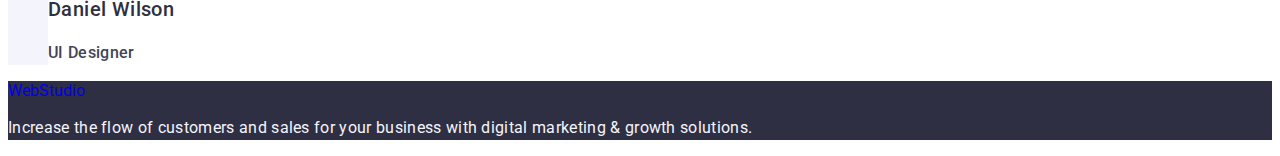
==== commit 927f9af3: "yes new" ====
--- a/index.html
+++ b/index.html
@@ -6,41 +6,53 @@
     <meta name="viewport" content="width=device-width, initial-scale=1.0" />
     <title>Document</title>
     <link rel="stylesheet" href="./css/styles.css" />
-    <link rel="preconnect" href="https://fonts.googleapis.com">
-<link rel="preconnect" href="https://fonts.gstatic.com" crossorigin>
-<link href="https://fonts.googleapis.com/css2?family=Montserrat:wght@400;700&family=Raleway:wght@800&family=Roboto:ital,wght@1,400;1,500;1,700;1,900&display=swap" rel="stylesheet">
-    <link rel="preconnect" href="https://fonts.googleapis.com">
-    <link rel="preconnect" href="https://fonts.gstatic.com" crossorigin>
-    <link href="https://fonts.googleapis.com/css2?family=Montserrat:wght@400;700&family=Raleway:wght@800&display=swap" rel="stylesheet">
+    <link rel="preconnect" href="https://fonts.googleapis.com" />
+    <link rel="preconnect" href="https://fonts.gstatic.com" crossorigin />
+    <link
+      href="https://fonts.googleapis.com/css2?family=Montserrat:wght@400;700&family=Raleway:wght@800&family=Roboto:ital,wght@1,400;1,500;1,700;1,900&display=swap"
+      rel="stylesheet"
+    />
+    <link rel="preconnect" href="https://fonts.googleapis.com" />
+    <link rel="preconnect" href="https://fonts.gstatic.com" crossorigin />
+    <link
+      href="https://fonts.googleapis.com/css2?family=Montserrat:wght@400;700&family=Raleway:wght@800&display=swap"
+      rel="stylesheet"
+    />
   </head>
   <body>
     <!--header-->
     <header class="header-section">
       <nav>
-          <a class="logo-link link" href="./index.html">Web<span class="studio-dark">Studio</span></a>
-          <ul class="list">
-              <li class="header-item">
-          <a class="links link" href="./index.html">Studio</a>
+        <a class="logo-link link" href="./index.html"
+          >Web<span class="studio-dark">Studio</span></a
+        >
+        <ul class="list">
+          <li class="header-item">
+            <a class="links link" href="./index.html">Studio</a>
           </li>
           <li class="header-item">
-          <a class="links link" href="./portfolio.html">Portfolio</a>
+            <a class="links link" href="./portfolio.html">Portfolio</a>
           </li>
           <li class="header-item">
-          <a class="links link" href="">Contacts</a>
+            <a class="links link" href="">Contacts</a>
           </li>
-          </ul>
+        </ul>
       </nav>
       <address class="address">
-          <ul class="list">
-              <li>
-          <a class="contacts link" href="mailto:info@devstudio.com">info@devstudio.com</a>
-              </li>
-              <li>
-          <a class="contacts link" href="tel:+110001111111">+11 (000) 111-11-11</a>
-              </li>
-          </ul>
+        <ul class="list">
+          <li>
+            <a class="contacts link" href="mailto:info@devstudio.com"
+              >info@devstudio.com</a
+            >
+          </li>
+          <li>
+            <a class="contacts link" href="tel:+110001111111"
+              >+11 (000) 111-11-11</a
+            >
+          </li>
+        </ul>
       </address>
-  </header>
+    </header>
     <main>
       <!--section1-->
       <section class="section-hero">
@@ -58,7 +70,7 @@
         <h2 class="img-title" hidden>Advantages</h2>
         <ul class="list">
           <li>
-            <h3  class="title">Strategy</h3>
+            <h3 class="title">Strategy</h3>
             <p class="text">
               Our goal is to identify the business problem to walk away with the
               perfect and creative solution.
@@ -92,13 +104,28 @@
         <h2 class="title-foto">What are we doing</h2>
         <ul class="list">
           <li>
-            <img class="foto1" src="./images/img-1.jpg" alt="img-1" width="360" />
+            <img
+              class="foto1"
+              src="./images/img-1.jpg"
+              alt="img-1"
+              width="360"
+            />
           </li>
           <li>
-            <img class="foto2" src="./images/img-2.jpg" alt="img-2" width="360" />
+            <img
+              class="foto2"
+              src="./images/img-2.jpg"
+              alt="img-2"
+              width="360"
+            />
           </li>
           <li>
-            <img class="foto3" src="./images/img-3.jpg" alt="img-3" width="360" />
+            <img
+              class="foto3"
+              src="./images/img-3.jpg"
+              alt="img-3"
+              width="360"
+            />
           </li>
         </ul>
       </section>
@@ -131,11 +158,13 @@
     </main>
     <!--footer-->
     <footer class="footer">
-          <a class="link-logo link" href="./index.html">Web<span class="studio-dark">Studio</span>
-          <p class="text">
-          Increase the flow of customers and sales for your business with digital
-          marketing & growth solutions.
-        </p>
+      <a class="logo-link link" href="./index.html"
+        >Web<span class="studio-bright">Studio</span></a
+      >
+      <p class="text">
+        Increase the flow of customers and sales for your business with digital
+        marketing & growth solutions.
+      </p>
     </footer>
   </body>
 </html>
--- a/css/styles.css
+++ b/css/styles.css
@@ -31,11 +31,12 @@
 .link-logo {
   font-family: "Raleway", sans-serif;
   font-style: normal;
+  text-transform: uppercase;
   font-weight: 800;
   font-size: 18px;
   line-height: 1.17;
   letter-spacing: 0.03em;
-  text-transform: uppercase;
+
   color: #4d5ae5;
 }
 .studio-dark {
@@ -72,6 +73,10 @@
 .header-item .list:hover {
   color: #404bbf;
 }
+.address {
+  line-height: 1.5;
+  letter-spacing: 0.02em;
+}
 /*section 1*/
 .section-hero {
   background-color: #2e2f42;
@@ -129,7 +134,7 @@
 .ten-staff {
   background-color: #ffffff;
 }
-.tim-section {
+.tem-section {
   background-color: #f4f4fd;
 }
 .list .title {
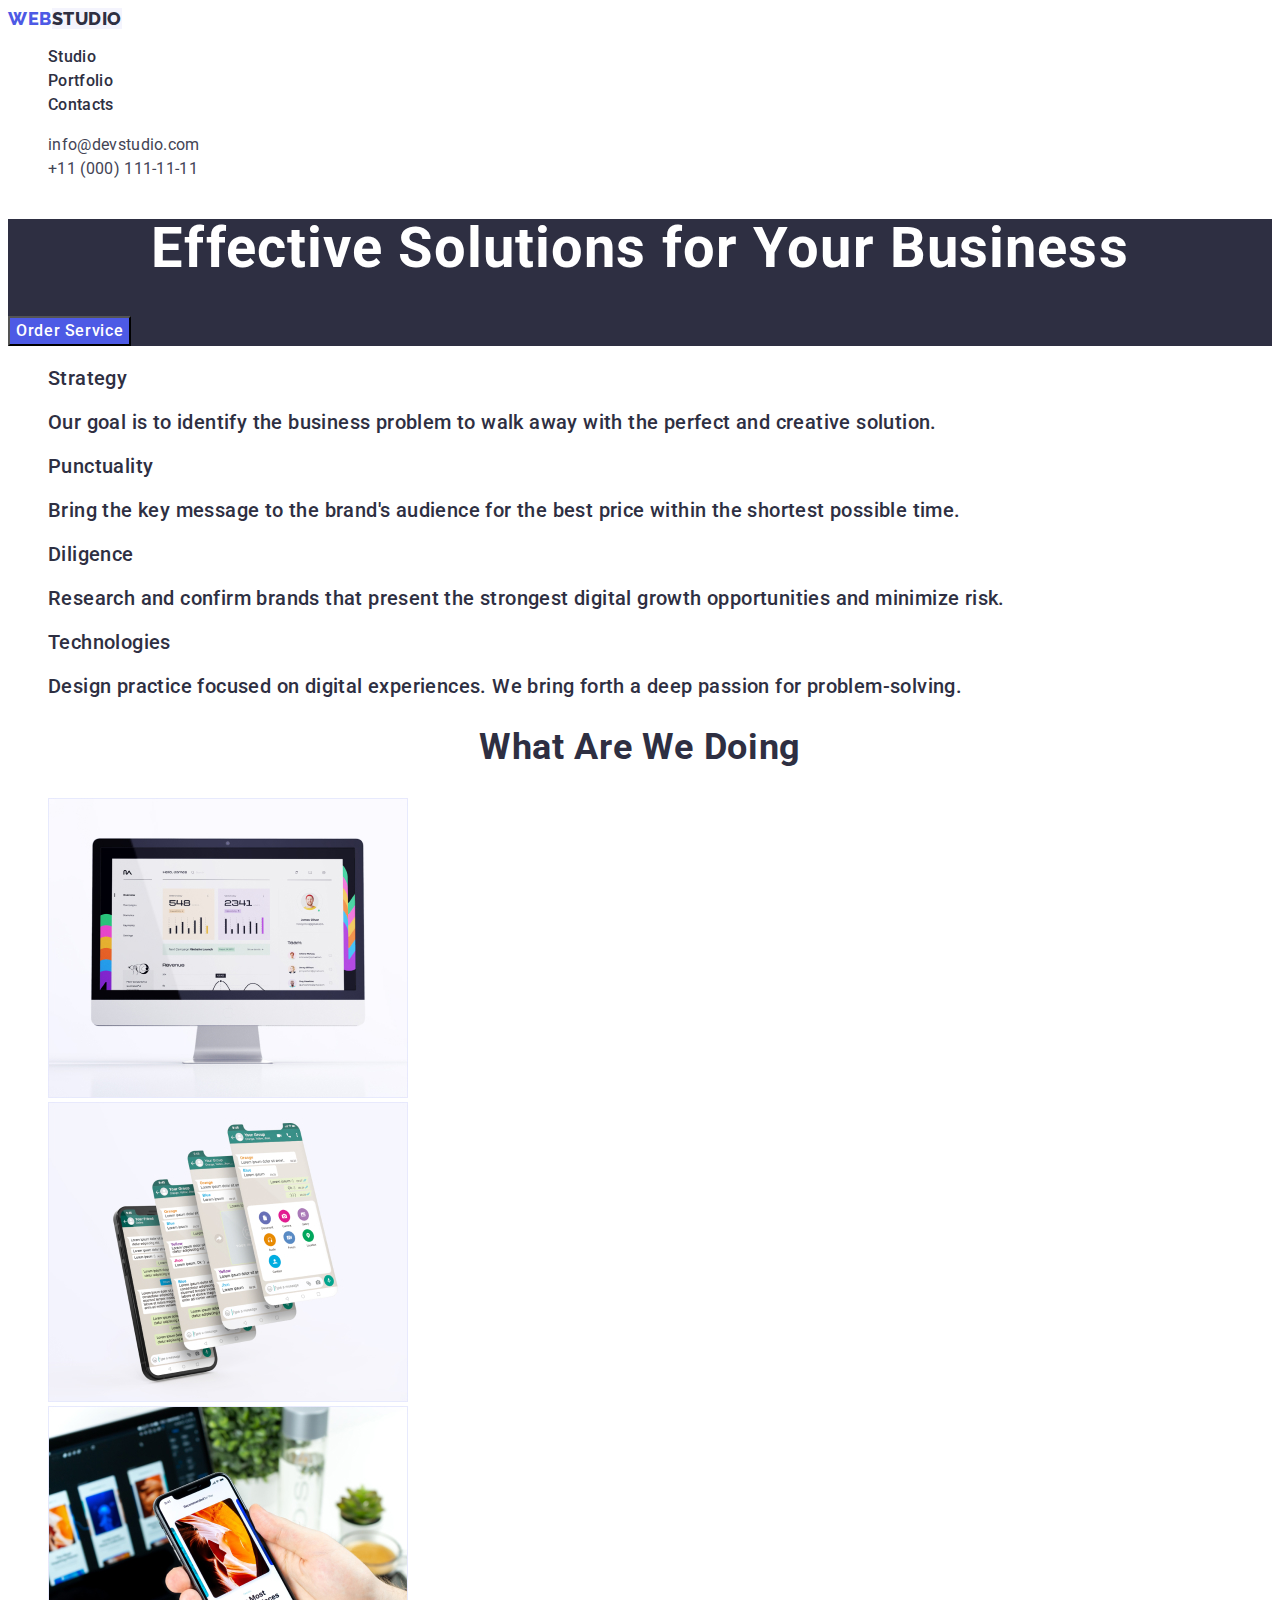
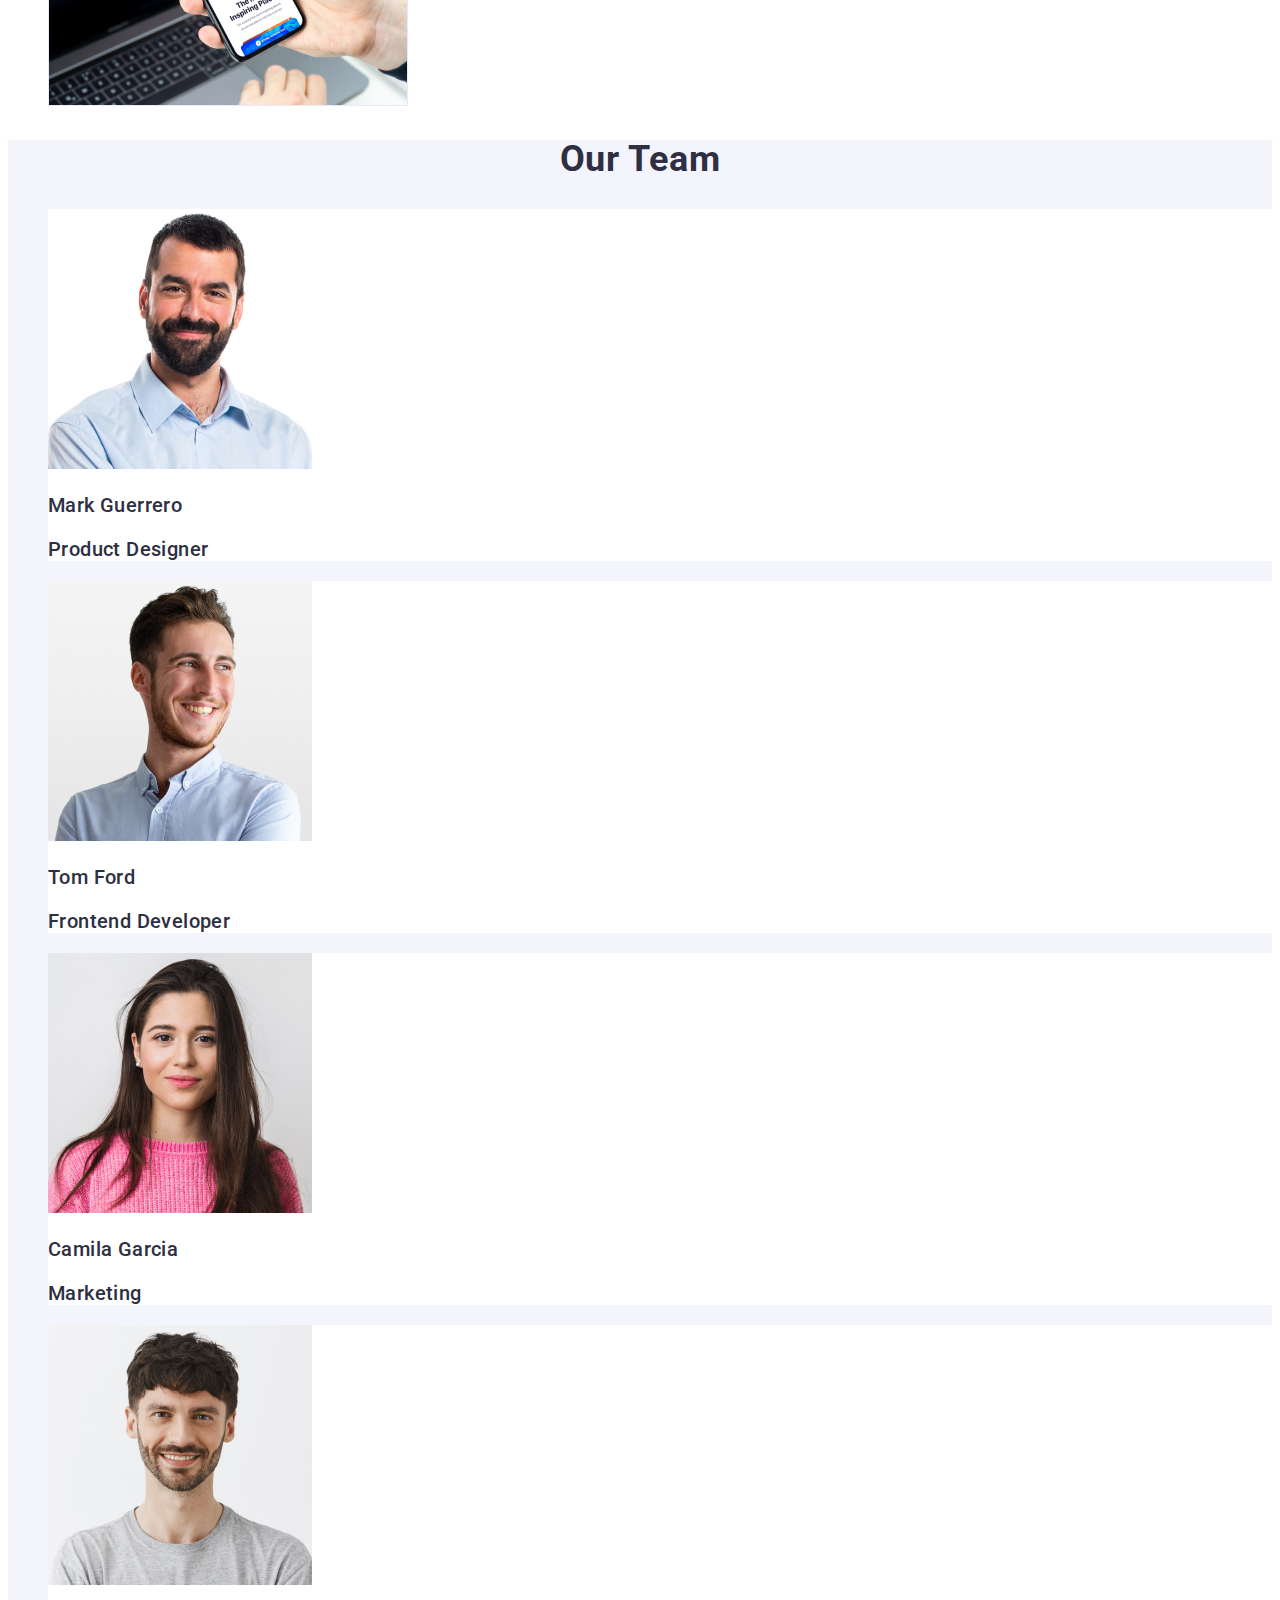
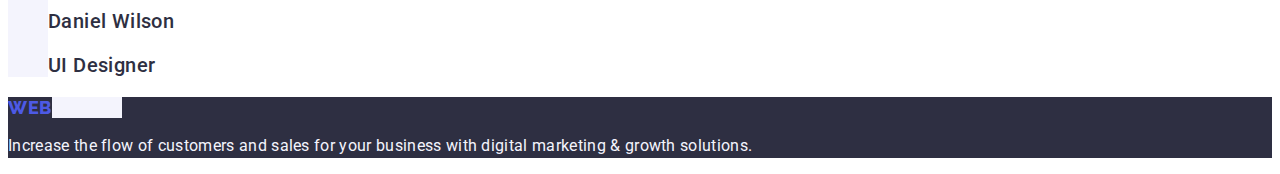
==== commit 3715a41a: "yes new +" ====
--- a/index.html
+++ b/index.html
@@ -23,7 +23,7 @@
     <!--header-->
     <header class="header-section">
       <nav>
-        <a class="logo-link link" href="./index.html"
+        <a class="link-logo link" href="./index.html"
           >Web<span class="studio-dark">Studio</span></a
         >
         <ul class="list">
@@ -158,8 +158,8 @@
     </main>
     <!--footer-->
     <footer class="footer">
-      <a class="logo-link link" href="./index.html"
-        >Web<span class="studio-bright">Studio</span></a
+      <a class="link-logo link" href="./index.html"
+        >Web<span class="studio-dark">Studio</span></a
       >
       <p class="text">
         Increase the flow of customers and sales for your business with digital
--- a/css/styles.css
+++ b/css/styles.css
@@ -12,7 +12,6 @@
   font-size: 16px;
   line-height: 1.5;
   letter-spacing: 0.02em;
-
   color: #2e2f42;
 }
 .links:focus,
@@ -194,10 +193,10 @@
   letter-spacing: 0.02em;
 }
 .list .text {
-  color: #434455;
-  font-weight: 500;
-  font-size: 16px;
-  line-height: 1.5;
+  color: #2e2f42;
+  font-weight: 500;
+  font-size: 20px;
+  line-height: 1.2;
   letter-spacing: 0.02em;
 }
 /*footer*/
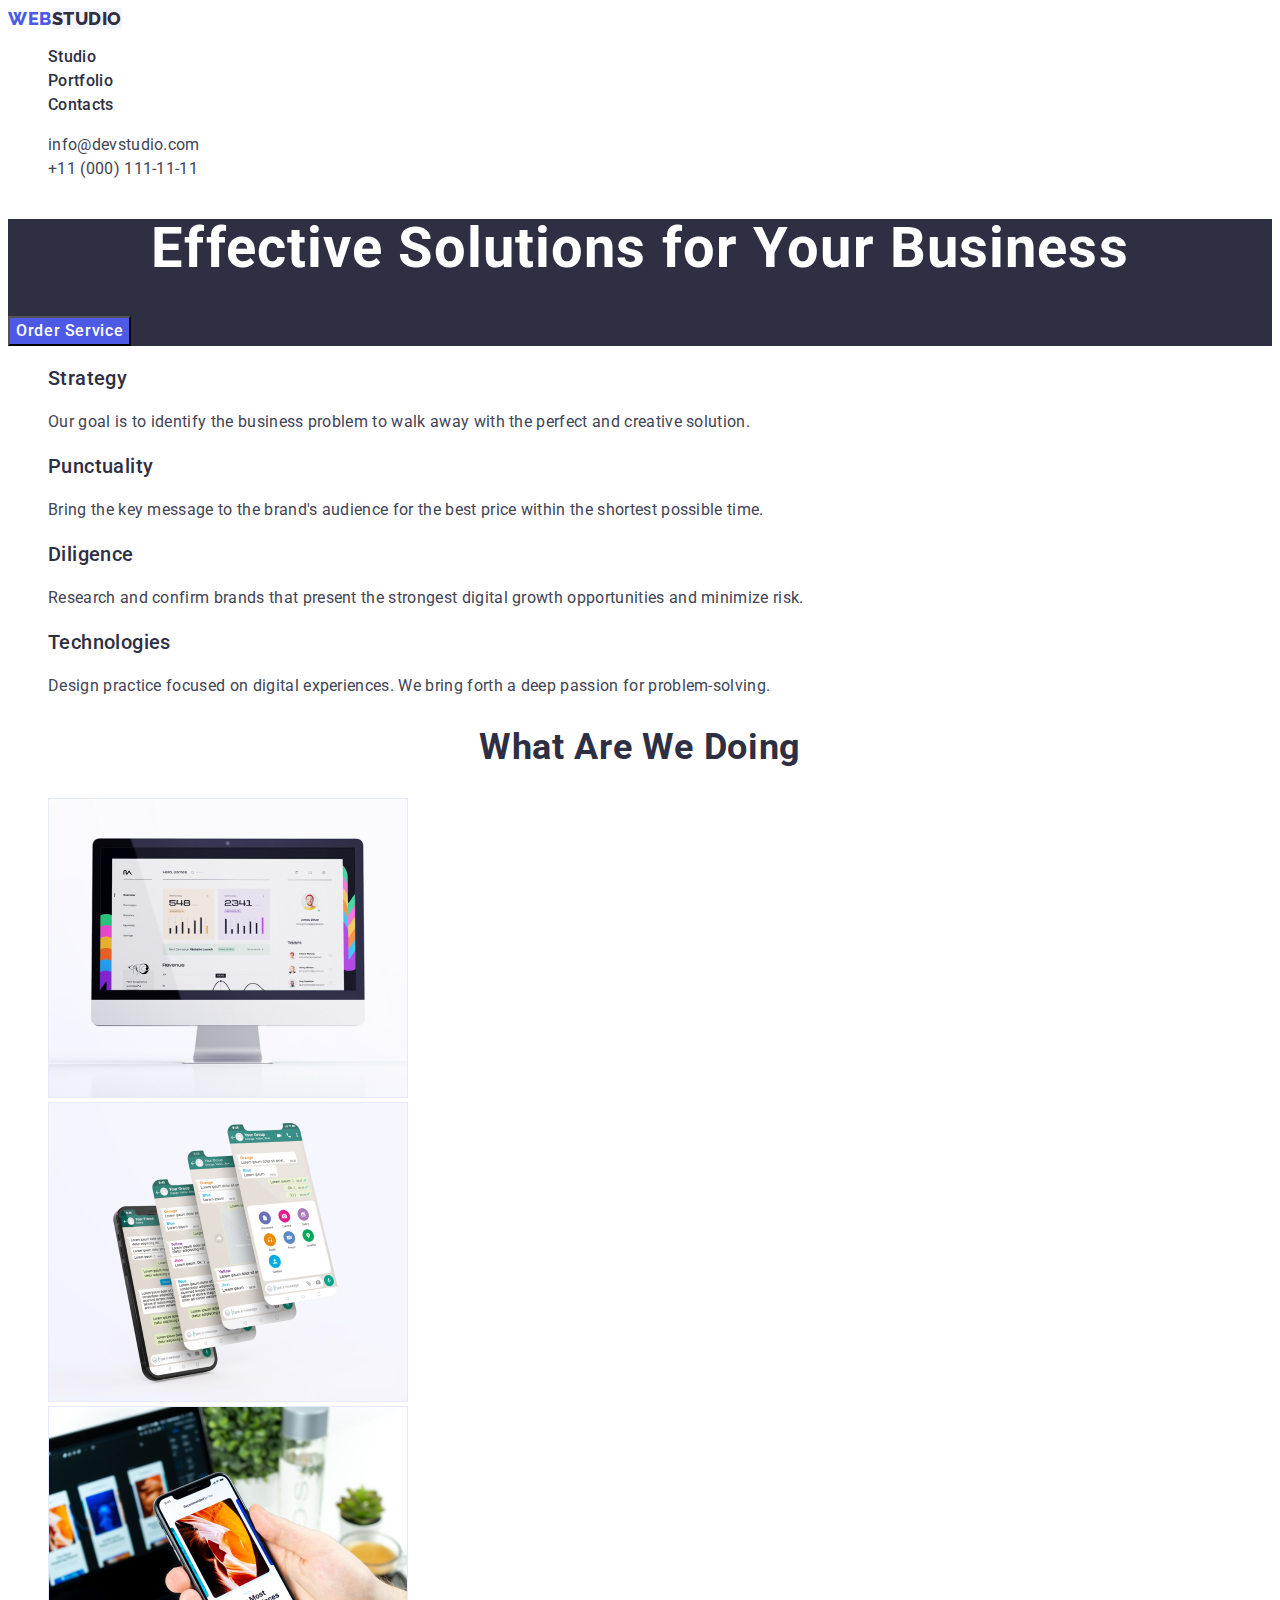
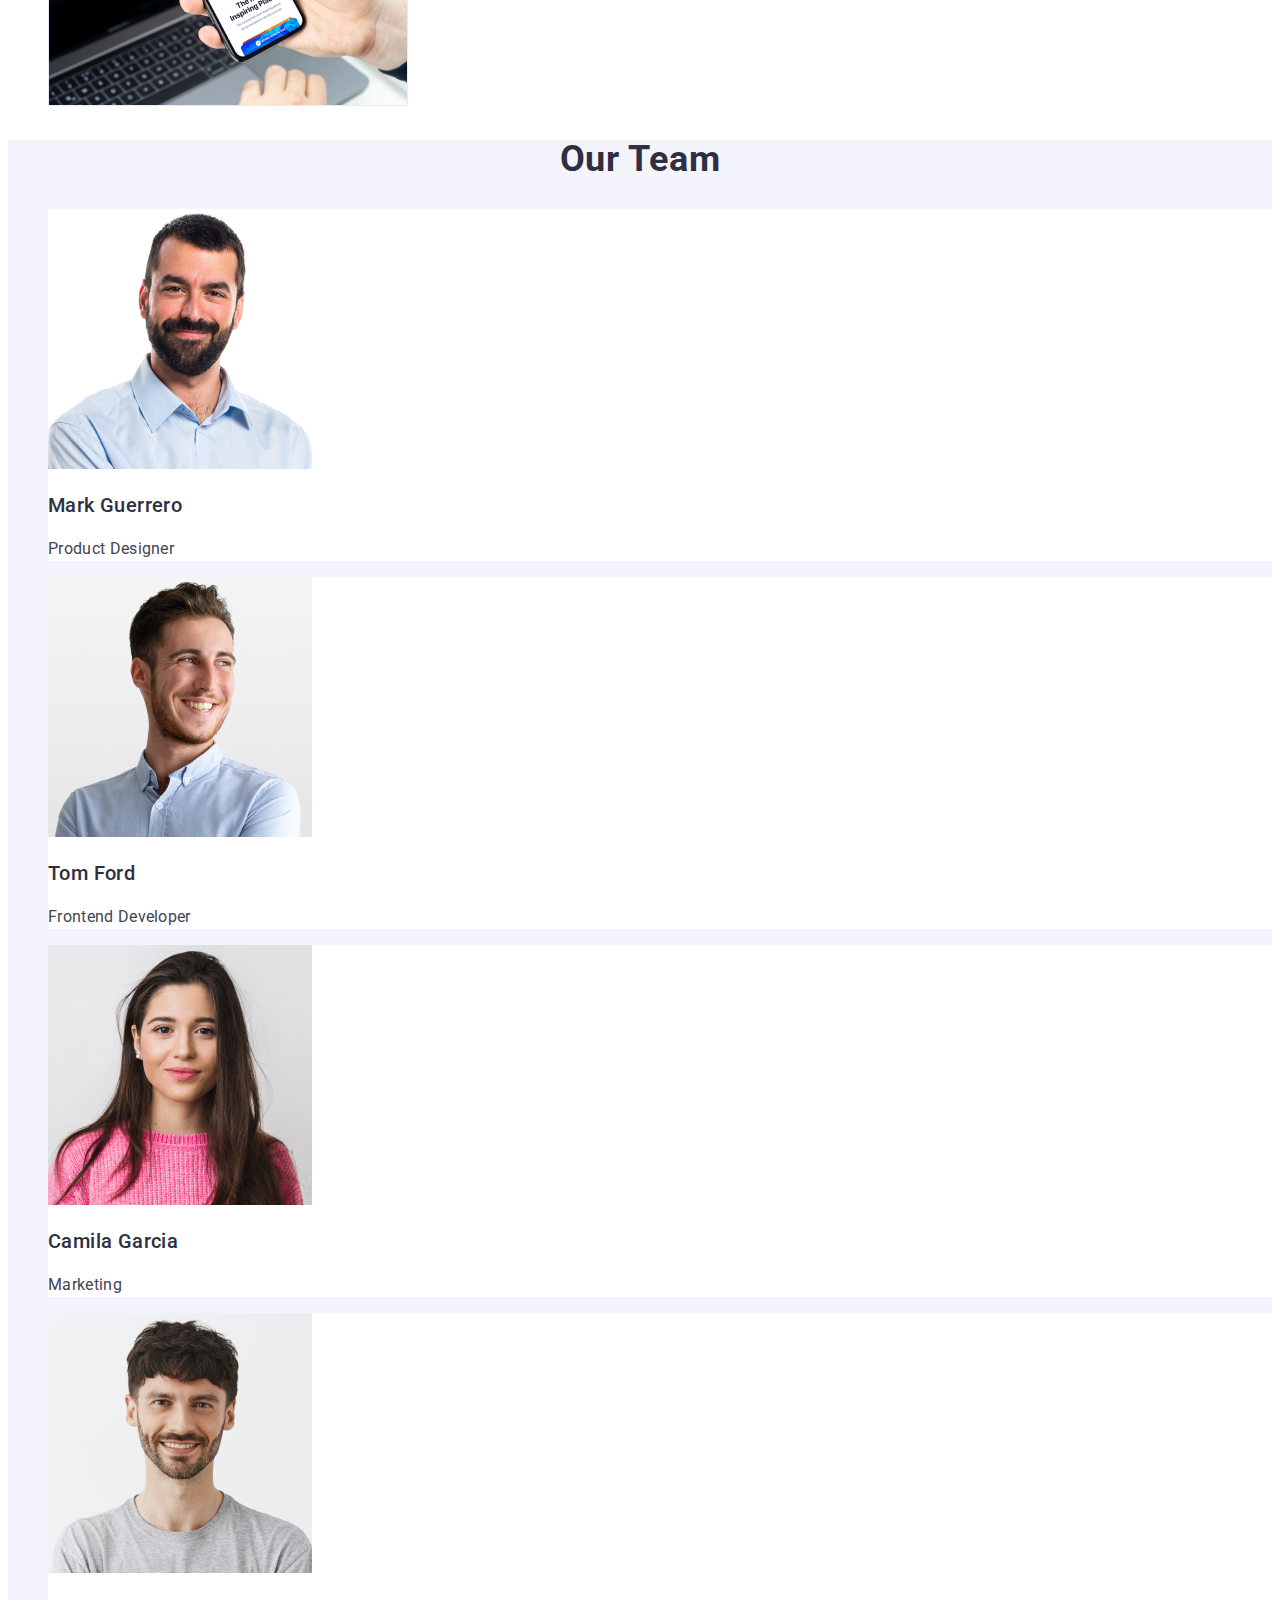
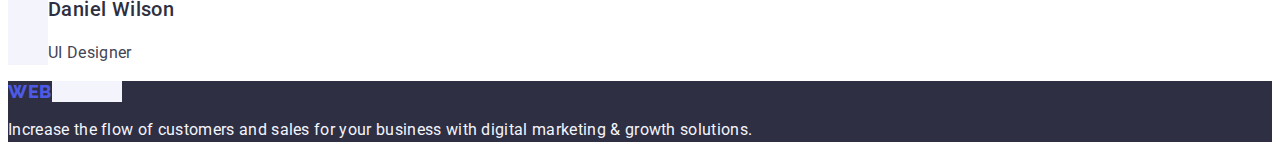
==== commit 81ca6b5f: "img+a" ====
--- a/index.html
+++ b/index.html
@@ -144,7 +144,7 @@
             <p class="text">Frontend Developer</p>
           </li>
           <li class="ten-staff">
-            <img src="./images/img-6.jpg" a lt="img-6" width="264" />
+            <img src="./images/img-6.jpg" alt="img-6" width="264" />
             <h3 class="title">Camila Garcia</h3>
             <p class="text">Marketing</p>
           </li>
--- a/css/styles.css
+++ b/css/styles.css
@@ -146,6 +146,8 @@
 .list .text {
   line-height: 1.5;
   letter-spacing: 0.02em;
+  font-size: 16px;
+  color: #434455;
 }
 /*footer*/
 .footer {
@@ -192,11 +194,11 @@
   line-height: 1.2;
   letter-spacing: 0.02em;
 }
-.list .text {
-  color: #2e2f42;
-  font-weight: 500;
-  font-size: 20px;
-  line-height: 1.2;
+.portfolio-text {
+  color: #434455;
+  font-weight: 500;
+  font-size: 16px;
+  line-height: 1.5;
   letter-spacing: 0.02em;
 }
 /*footer*/
